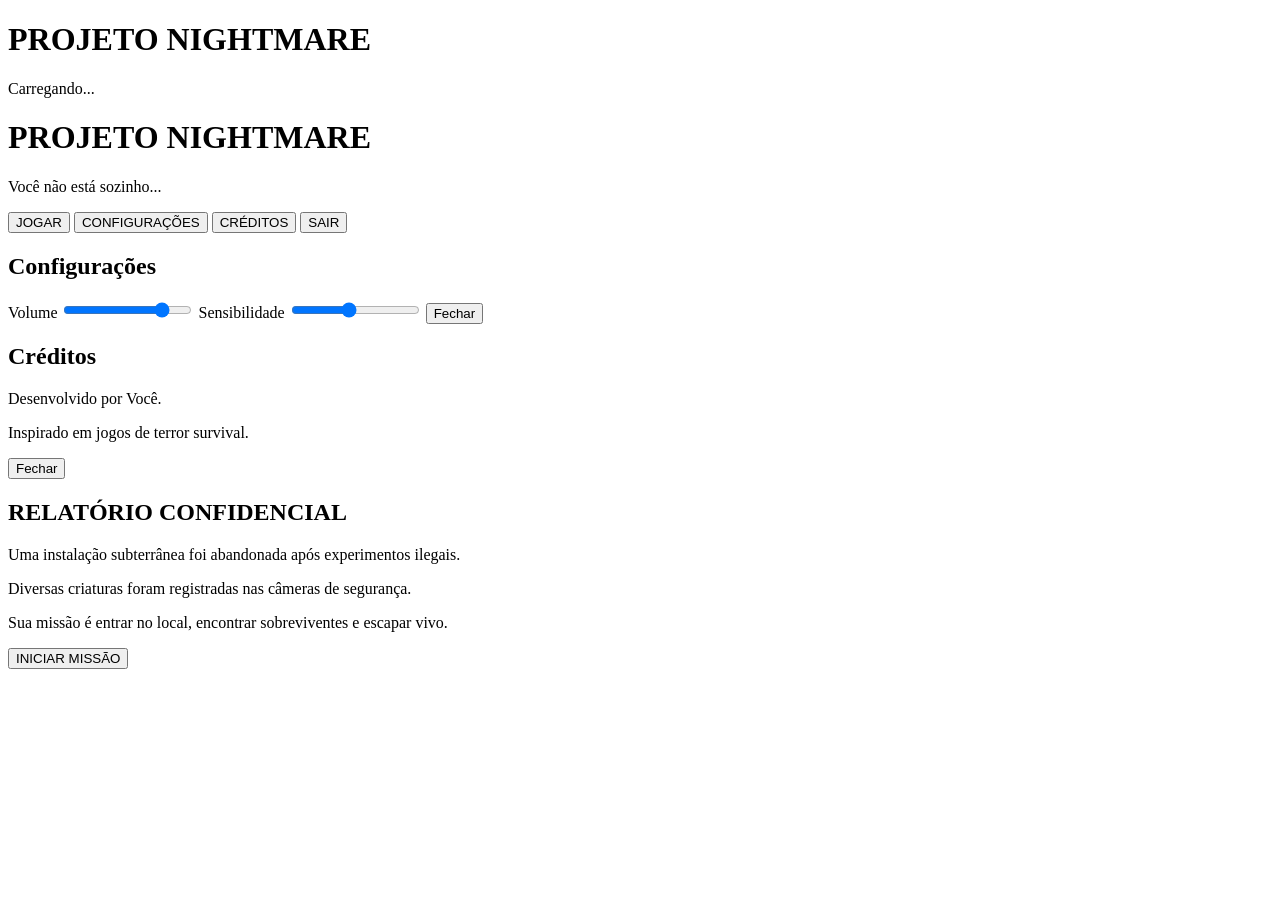
==== index.html @ 20d951c3 "." ====
<!DOCTYPE html>
<html lang="pt-BR">
<head>

<meta charset="UTF-8">
<meta name="viewport" content="width=device-width, initial-scale=1.0">

<title>Projeto Nightmare</title>

<link rel="stylesheet" href="style.css">

<link href="https://fonts.googleapis.com/css2?family=Cinzel:wght@400;700&display=swap" rel="stylesheet">

</head>
<body>

<!-- Tela de Carregamento -->
<div id="loader">

    <h1>PROJETO NIGHTMARE</h1>
    <p>Carregando...</p>

</div>

<!-- Fundo -->
<div class="background"></div>

<!-- Overlay Escuro -->
<div class="overlay"></div>

<!-- Menu Principal -->
<main class="menu-container">

    <div class="logo-area">

        <h1 class="game-title">
            PROJETO
            <span>NIGHTMARE</span>
        </h1>

        <p class="subtitle">
            Você não está sozinho...
        </p>

    </div>

    <nav class="menu-buttons">

        <button id="playBtn">
            JOGAR
        </button>

        <button id="settingsBtn">
            CONFIGURAÇÕES
        </button>

        <button id="creditsBtn">
            CRÉDITOS
        </button>

        <button id="exitBtn">
            SAIR
        </button>

    </nav>

</main>

<!-- Configurações -->
<section class="popup" id="settingsMenu">

    <div class="popup-content">

        <h2>Configurações</h2>

        <label>
            Volume
            <input type="range" min="0" max="100" value="80">
        </label>

        <label>
            Sensibilidade
            <input type="range" min="1" max="10" value="5">
        </label>

        <button class="closePopup">
            Fechar
        </button>

    </div>

</section>

<!-- Créditos -->
<section class="popup" id="creditsMenu">

    <div class="popup-content">

        <h2>Créditos</h2>

        <p>
            Desenvolvido por Você.
        </p>

        <p>
            Inspirado em jogos de terror survival.
        </p>

        <button class="closePopup">
            Fechar
        </button>

    </div>

</section>

<!-- História Inicial -->
<section id="introScreen">

    <div class="intro-box">

        <h2>RELATÓRIO CONFIDENCIAL</h2>

        <p>
            Uma instalação subterrânea foi abandonada
            após experimentos ilegais.
        </p>

        <p>
            Diversas criaturas foram registradas
            nas câmeras de segurança.
        </p>

        <p>
            Sua missão é entrar no local,
            encontrar sobreviventes e escapar vivo.
        </p>

        <button id="startMission">
            INICIAR MISSÃO
        </button>

    </div>

</section>

<!-- Som Ambiente -->
<audio id="ambientAudio" loop>

    <source src="audio/ambient.mp3" type="audio/mpeg">

</audio>

<script src="script.js"></script>

</body>
</html>
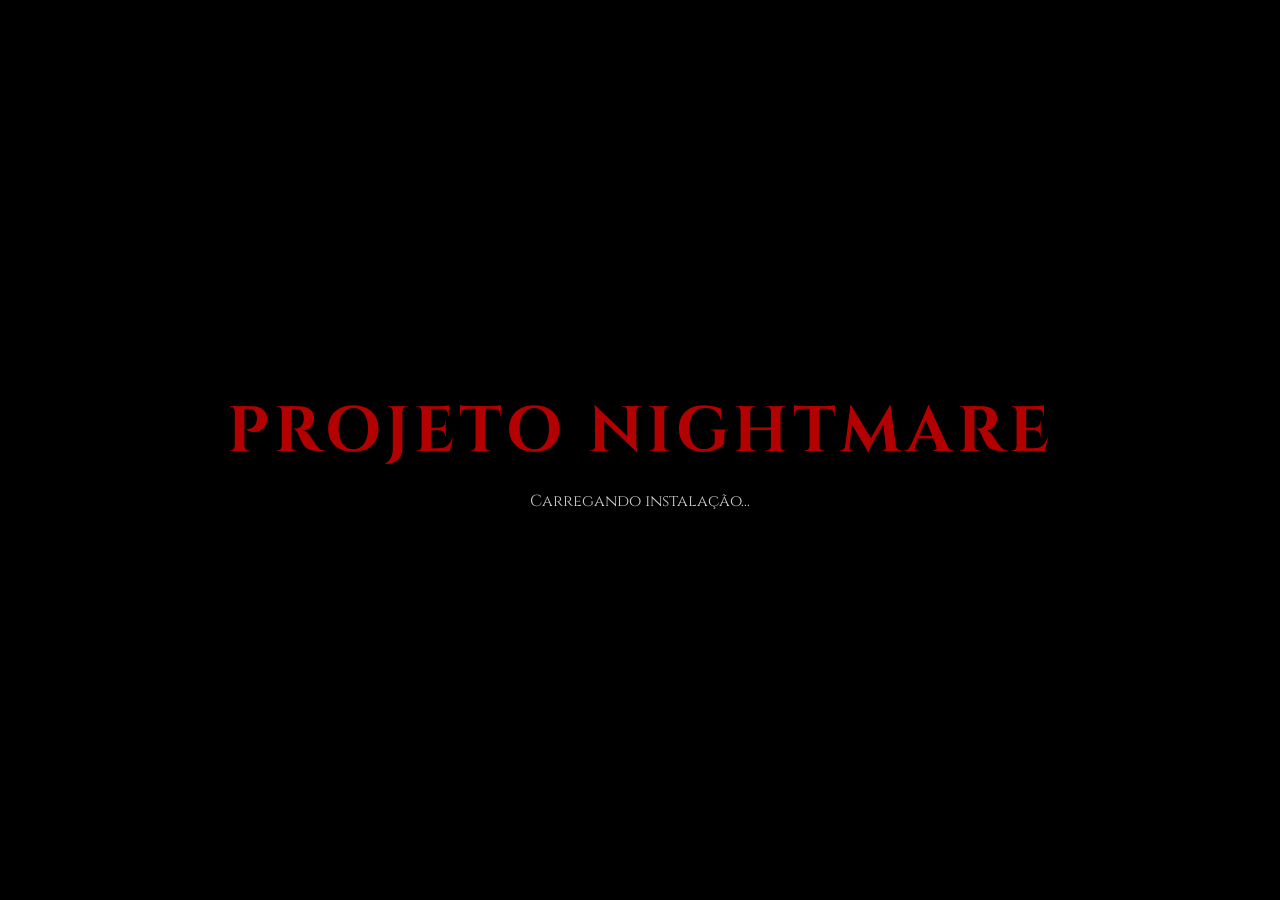
==== commit c67212d2: "." ====
--- a/index.html
+++ b/index.html
@@ -1,5 +1,6 @@
 <!DOCTYPE html>
 <html lang="pt-BR">
+
 <head>
 
 <meta charset="UTF-8">
@@ -12,26 +13,30 @@
 <link href="https://fonts.googleapis.com/css2?family=Cinzel:wght@400;700&display=swap" rel="stylesheet">
 
 </head>
+
 <body>
 
-<!-- Tela de Carregamento -->
+<!-- LOADER -->
+
 <div id="loader">
 
     <h1>PROJETO NIGHTMARE</h1>
-    <p>Carregando...</p>
-
-</div>
-
-<!-- Fundo -->
-<div class="background"></div>
-
-<!-- Overlay Escuro -->
-<div class="overlay"></div>
-
-<!-- Menu Principal -->
-<main class="menu-container">
-
-    <div class="logo-area">
+
+    <div class="loading-bar">
+
+        <div class="loading-fill"></div>
+
+    </div>
+
+    <p>Carregando instalação...</p>
+
+</div>
+
+<!-- MENU -->
+
+<section id="mainMenu">
+
+    <div class="menu-content">
 
         <h1 class="game-title">
             PROJETO
@@ -39,101 +44,114 @@
         </h1>
 
         <p class="subtitle">
-            Você não está sozinho...
-        </p>
-
-    </div>
-
-    <nav class="menu-buttons">
-
-        <button id="playBtn">
-            JOGAR
-        </button>
-
-        <button id="settingsBtn">
-            CONFIGURAÇÕES
-        </button>
-
-        <button id="creditsBtn">
-            CRÉDITOS
-        </button>
-
-        <button id="exitBtn">
-            SAIR
-        </button>
-
-    </nav>
-
-</main>
-
-<!-- Configurações -->
-<section class="popup" id="settingsMenu">
+            Você não deveria estar aqui...
+        </p>
+
+        <div class="menu-buttons">
+
+            <button id="playBtn">
+                JOGAR
+            </button>
+
+            <button id="settingsBtn">
+                CONFIGURAÇÕES
+            </button>
+
+            <button id="creditsBtn">
+                CRÉDITOS
+            </button>
+
+            <button id="exitBtn">
+                SAIR
+            </button>
+
+        </div>
+
+    </div>
+
+</section>
+
+<!-- CONFIGURAÇÕES -->
+
+<div id="settingsMenu" class="popup">
 
     <div class="popup-content">
 
         <h2>Configurações</h2>
 
         <label>
+
             Volume
-            <input type="range" min="0" max="100" value="80">
+
+            <input
+                type="range"
+                min="0"
+                max="100"
+                value="80"
+            >
+
         </label>
 
         <label>
+
             Sensibilidade
-            <input type="range" min="1" max="10" value="5">
+
+            <input
+                type="range"
+                min="1"
+                max="10"
+                value="5"
+            >
+
         </label>
 
         <button class="closePopup">
-            Fechar
-        </button>
-
-    </div>
-
-</section>
-
-<!-- Créditos -->
-<section class="popup" id="creditsMenu">
+            FECHAR
+        </button>
+
+    </div>
+
+</div>
+
+<!-- CRÉDITOS -->
+
+<div id="creditsMenu" class="popup">
 
     <div class="popup-content">
 
         <h2>Créditos</h2>
 
+        <p>Projeto Nightmare</p>
+
+        <p>Desenvolvido em HTML, CSS e JavaScript.</p>
+
+        <button class="closePopup">
+            FECHAR
+        </button>
+
+    </div>
+
+</div>
+
+<!-- HISTÓRIA -->
+
+<section id="introScreen">
+
+    <div class="intro-box">
+
+        <h2>RELATÓRIO CONFIDENCIAL</h2>
+
         <p>
-            Desenvolvido por Você.
+            Um laboratório subterrâneo foi abandonado
+            após experiências proibidas.
         </p>
 
         <p>
-            Inspirado em jogos de terror survival.
-        </p>
-
-        <button class="closePopup">
-            Fechar
-        </button>
-
-    </div>
-
-</section>
-
-<!-- História Inicial -->
-<section id="introScreen">
-
-    <div class="intro-box">
-
-        <h2>RELATÓRIO CONFIDENCIAL</h2>
+            Nenhuma equipe enviada retornou.
+        </p>
 
         <p>
-            Uma instalação subterrânea foi abandonada
-            após experimentos ilegais.
-        </p>
-
-        <p>
-            Diversas criaturas foram registradas
-            nas câmeras de segurança.
-        </p>
-
-        <p>
-            Sua missão é entrar no local,
-            encontrar sobreviventes e escapar vivo.
+            Sua missão é encontrar uma saída.
         </p>
 
         <button id="startMission">
@@ -144,12 +162,139 @@
 
 </section>
 
-<!-- Som Ambiente -->
+<!-- JOGO -->
+
+<section id="gameScreen">
+
+    <!-- Canvas Three.js -->
+
+    <div id="gameContainer"></div>
+
+    <!-- HUD -->
+
+    <div id="hud">
+
+        <!-- Mira -->
+
+        <div id="crosshair">
+
+            <span></span>
+
+            <span></span>
+
+        </div>
+
+        <!-- Lanterna -->
+
+        <div id="flashlightHud">
+
+            🔦 Bateria:
+            <span id="batteryValue">
+                100%
+            </span>
+        </div>
+
+        <!-- Objetivos -->
+
+        <div id="objectiveBox">
+
+            Objetivo:
+            Encontrar a chave de saída
+
+        </div>
+
+        <!-- Inventário -->
+
+        <div id="inventory">
+
+            <h3>Inventário</h3>
+
+            <ul id="inventoryList">
+
+                <li>Vazio</li>
+
+            </ul>
+
+        </div>
+
+    </div>
+
+</section>
+
+<!-- PAUSA -->
+
+<div id="pauseMenu">
+
+    <div class="pause-content">
+
+        <h2>JOGO PAUSADO</h2>
+
+        <button id="resumeBtn">
+            CONTINUAR
+        </button>
+
+        <button id="backMenuBtn">
+            MENU PRINCIPAL
+        </button>
+
+    </div>
+
+</div>
+
+<!-- MORTE -->
+
+<div id="deathScreen">
+
+    <div class="death-content">
+
+        <h1>VOCÊ MORREU</h1>
+
+        <p>
+            A criatura encontrou você.
+        </p>
+
+        <button id="restartBtn">
+            TENTAR NOVAMENTE
+        </button>
+
+    </div>
+
+</div>
+
+<!-- ÁUDIO -->
+
 <audio id="ambientAudio" loop>
 
-    <source src="audio/ambient.mp3" type="audio/mpeg">
+    <source
+        src="audio/ambient.mp3"
+        type="audio/mpeg"
+    >
 
 </audio>
+
+<audio id="monsterAudio">
+
+    <source
+        src="audio/monster.mp3"
+        type="audio/mpeg"
+    >
+
+</audio>
+
+<audio id="doorAudio">
+
+    <source
+        src="audio/door.mp3"
+        type="audio/mpeg"
+    >
+
+</audio>
+
+<!-- THREE.JS -->
+
+<script type="module" src="game.js"></script>
+
+<!-- MENU -->
 
 <script src="script.js"></script>
 
--- a/style.css
+++ b/style.css
@@ -0,0 +1,443 @@
+/* =========================
+   RESET
+========================= */
+
+*{
+    margin:0;
+    padding:0;
+    box-sizing:border-box;
+}
+
+html,
+body{
+    width:100%;
+    height:100%;
+    overflow:hidden;
+    font-family:'Cinzel', serif;
+    background:#000;
+    color:#fff;
+}
+
+/* =========================
+   LOADER
+========================= */
+
+#loader{
+    position:fixed;
+    inset:0;
+    z-index:9999;
+
+    display:flex;
+    flex-direction:column;
+    justify-content:center;
+    align-items:center;
+
+    background:#000;
+}
+
+#loader h1{
+    font-size:4rem;
+    color:#b30000;
+
+    letter-spacing:5px;
+
+    animation:pulse 2s infinite;
+}
+
+#loader p{
+    margin-top:15px;
+    color:#ccc;
+}
+
+@keyframes pulse{
+
+    0%{
+        opacity:.4;
+        transform:scale(1);
+    }
+
+    50%{
+        opacity:1;
+        transform:scale(1.08);
+    }
+
+    100%{
+        opacity:.4;
+        transform:scale(1);
+    }
+
+}
+
+/* =========================
+   BACKGROUND
+========================= */
+
+.background{
+    position:fixed;
+    inset:0;
+
+    background:
+    linear-gradient(
+    rgba(0,0,0,.65),
+    rgba(0,0,0,.85)
+    ),
+
+    url("images/hospital.jpg");
+
+    background-size:cover;
+    background-position:center;
+
+    animation:bgZoom 20s infinite alternate;
+
+    z-index:-3;
+}
+
+@keyframes bgZoom{
+
+    from{
+        transform:scale(1);
+    }
+
+    to{
+        transform:scale(1.1);
+    }
+
+}
+
+/* =========================
+   OVERLAY
+========================= */
+
+.overlay{
+    position:fixed;
+    inset:0;
+
+    background:
+    radial-gradient(
+    circle,
+    transparent 20%,
+    rgba(0,0,0,.8) 100%
+    );
+
+    z-index:-2;
+}
+
+/* =========================
+   FOG EFFECT
+========================= */
+
+body::before{
+
+    content:"";
+
+    position:fixed;
+    inset:0;
+
+    background:
+    url("images/fog.png");
+
+    background-size:cover;
+
+    opacity:.15;
+
+    animation:fogMove 40s linear infinite;
+
+    z-index:-1;
+
+    pointer-events:none;
+}
+
+@keyframes fogMove{
+
+    from{
+        transform:translateX(-150px);
+    }
+
+    to{
+        transform:translateX(150px);
+    }
+
+}
+
+/* =========================
+   MENU
+========================= */
+
+.menu-container{
+
+    width:100%;
+    height:100vh;
+
+    display:flex;
+    flex-direction:column;
+
+    justify-content:center;
+    align-items:center;
+
+    text-align:center;
+}
+
+/* =========================
+   LOGO
+========================= */
+
+.game-title{
+
+    font-size:5rem;
+
+    letter-spacing:8px;
+
+    text-shadow:
+    0 0 10px #ff0000,
+    0 0 25px #ff0000,
+    0 0 40px #ff0000;
+
+    animation:titleFlicker 5s infinite;
+}
+
+.game-title span{
+
+    display:block;
+
+    color:#b30000;
+}
+
+.subtitle{
+
+    margin-top:15px;
+
+    color:#d6d6d6;
+
+    letter-spacing:3px;
+
+    font-size:1.1rem;
+}
+
+@keyframes titleFlicker{
+
+    0%,19%,21%,23%,80%,100%{
+        opacity:1;
+    }
+
+    20%,22%,81%{
+        opacity:.3;
+    }
+
+}
+
+/* =========================
+   BUTTONS
+========================= */
+
+.menu-buttons{
+
+    margin-top:50px;
+
+    display:flex;
+    flex-direction:column;
+
+    gap:20px;
+}
+
+.menu-buttons button{
+
+    width:320px;
+
+    padding:18px;
+
+    border:2px solid #700000;
+
+    background:rgba(0,0,0,.55);
+
+    color:white;
+
+    font-size:1rem;
+
+    letter-spacing:3px;
+
+    cursor:pointer;
+
+    transition:.4s;
+}
+
+.menu-buttons button:hover{
+
+    background:#8b0000;
+
+    transform:scale(1.05);
+
+    box-shadow:
+    0 0 15px #ff0000,
+    0 0 40px #ff0000;
+}
+
+/* =========================
+   POPUPS
+========================= */
+
+.popup{
+
+    position:fixed;
+    inset:0;
+
+    display:none;
+
+    justify-content:center;
+    align-items:center;
+
+    background:rgba(0,0,0,.85);
+
+    z-index:1000;
+}
+
+.popup-content{
+
+    width:500px;
+
+    max-width:90%;
+
+    background:#111;
+
+    border:2px solid #770000;
+
+    padding:30px;
+
+    text-align:center;
+
+    box-shadow:
+    0 0 30px rgba(255,0,0,.3);
+}
+
+.popup-content h2{
+
+    margin-bottom:20px;
+
+    color:#ff2b2b;
+}
+
+.popup-content label{
+
+    display:block;
+
+    margin:20px 0;
+}
+
+.popup-content input{
+
+    width:100%;
+}
+
+.popup-content button{
+
+    margin-top:20px;
+
+    width:100%;
+
+    padding:12px;
+
+    background:#7a0000;
+
+    border:none;
+
+    color:white;
+
+    cursor:pointer;
+}
+
+.popup-content button:hover{
+
+    background:#b30000;
+}
+
+/* =========================
+   INTRO SCREEN
+========================= */
+
+#introScreen{
+
+    position:fixed;
+    inset:0;
+
+    display:none;
+
+    justify-content:center;
+    align-items:center;
+
+    background:rgba(0,0,0,.95);
+
+    z-index:2000;
+}
+
+.intro-box{
+
+    width:700px;
+
+    max-width:90%;
+
+    background:#0a0a0a;
+
+    border:2px solid #660000;
+
+    padding:40px;
+
+    text-align:center;
+}
+
+.intro-box h2{
+
+    color:#ff0000;
+
+    margin-bottom:25px;
+}
+
+.intro-box p{
+
+    line-height:1.8;
+
+    color:#d8d8d8;
+
+    margin-bottom:15px;
+}
+
+#startMission{
+
+    margin-top:25px;
+
+    padding:15px 40px;
+
+    border:none;
+
+    background:#8b0000;
+
+    color:white;
+
+    font-size:1rem;
+
+    cursor:pointer;
+
+    transition:.3s;
+}
+
+#startMission:hover{
+
+    transform:scale(1.08);
+
+    box-shadow:
+    0 0 20px #ff0000;
+}
+
+/* =========================
+   RESPONSIVO
+========================= */
+
+@media(max-width:768px){
+
+    .game-title{
+        font-size:3rem;
+    }
+
+    .menu-buttons button{
+        width:260px;
+    }
+
+}
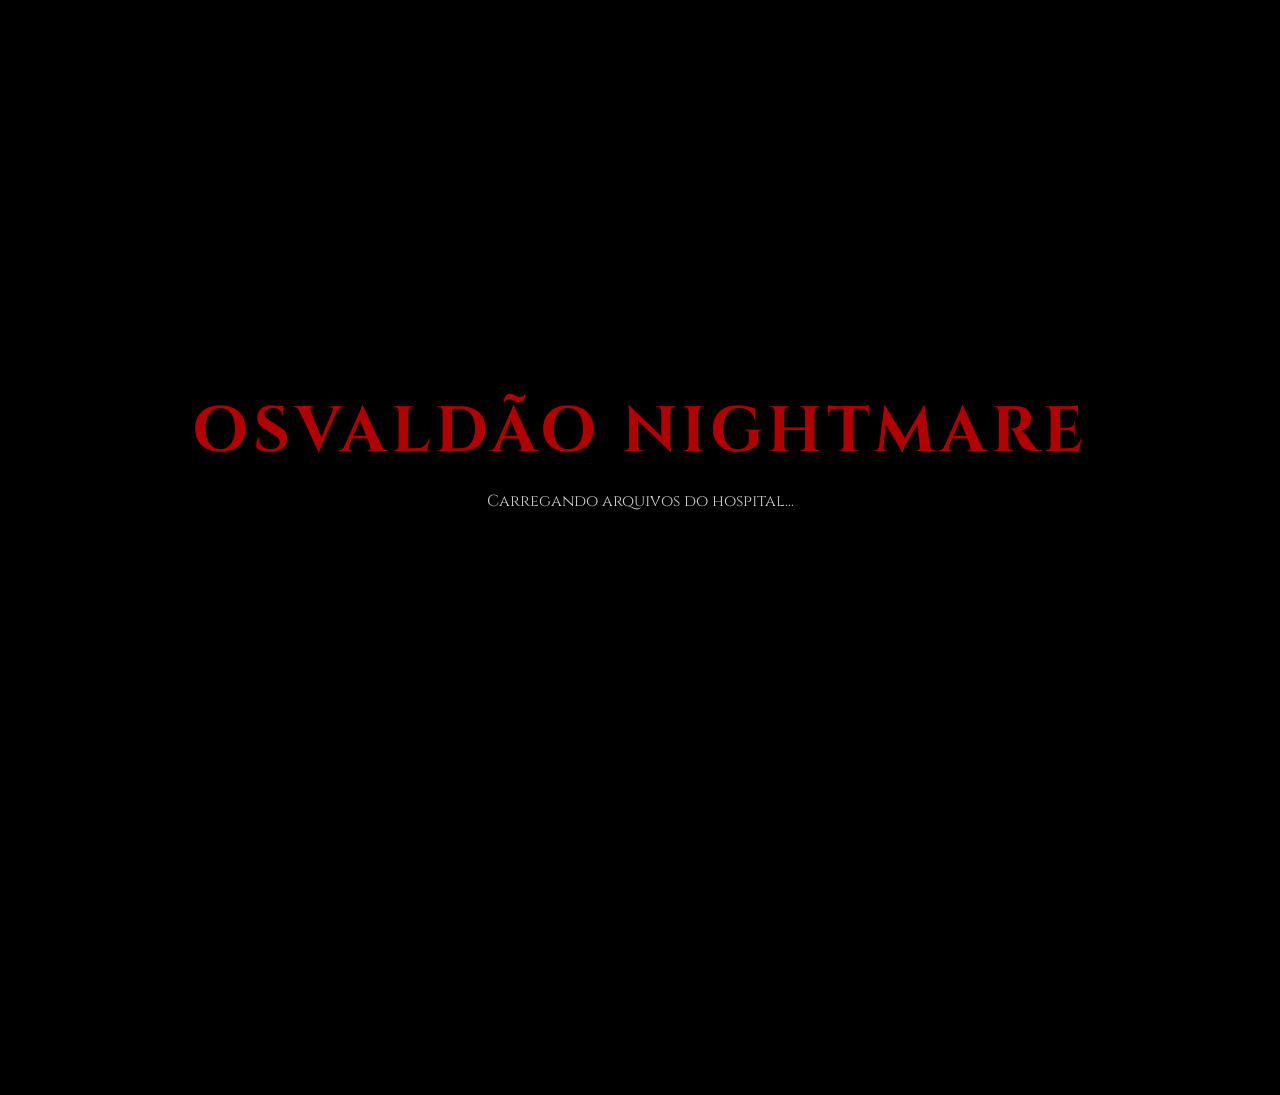
==== commit baaf2a90: "." ====
--- a/index.html
+++ b/index.html
@@ -6,21 +6,23 @@
 <meta charset="UTF-8">
 <meta name="viewport" content="width=device-width, initial-scale=1.0">
 
-<title>Projeto Nightmare</title>
+<title>OSVALDÃO NIGHTMARE</title>
 
 <link rel="stylesheet" href="style.css">
 
-<link href="https://fonts.googleapis.com/css2?family=Cinzel:wght@400;700&display=swap" rel="stylesheet">
+<link href="https://fonts.googleapis.com/css2?family=Cinzel:wght@400;700;900&display=swap" rel="stylesheet">
 
 </head>
 
 <body>
 
-<!-- LOADER -->
+<!-- =========================
+     LOADER
+========================= -->
 
 <div id="loader">
 
-    <h1>PROJETO NIGHTMARE</h1>
+    <h1>OSVALDÃO NIGHTMARE</h1>
 
     <div class="loading-bar">
 
@@ -28,23 +30,32 @@
 
     </div>
 
-    <p>Carregando instalação...</p>
-
-</div>
-
-<!-- MENU -->
+    <p>Carregando arquivos do hospital...</p>
+
+</div>
+
+<!-- =========================
+     MENU PRINCIPAL
+========================= -->
 
 <section id="mainMenu">
 
+    <div class="menu-overlay"></div>
+
     <div class="menu-content">
 
         <h1 class="game-title">
-            PROJETO
+
+            OSVALDÃO
+
             <span>NIGHTMARE</span>
+
         </h1>
 
         <p class="subtitle">
-            Você não deveria estar aqui...
+
+            Nem todos conseguiram sair...
+
         </p>
 
         <div class="menu-buttons">
@@ -71,13 +82,15 @@
 
 </section>
 
-<!-- CONFIGURAÇÕES -->
+<!-- =========================
+     CONFIGURAÇÕES
+========================= -->
 
 <div id="settingsMenu" class="popup">
 
     <div class="popup-content">
 
-        <h2>Configurações</h2>
+        <h2>CONFIGURAÇÕES</h2>
 
         <label>
 
@@ -88,6 +101,7 @@
                 min="0"
                 max="100"
                 value="80"
+                id="volumeSlider"
             >
 
         </label>
@@ -101,6 +115,7 @@
                 min="1"
                 max="10"
                 value="5"
+                id="sensitivitySlider"
             >
 
         </label>
@@ -113,17 +128,28 @@
 
 </div>
 
-<!-- CRÉDITOS -->
+<!-- =========================
+     CRÉDITOS
+========================= -->
 
 <div id="creditsMenu" class="popup">
 
     <div class="popup-content">
 
-        <h2>Créditos</h2>
-
-        <p>Projeto Nightmare</p>
-
-        <p>Desenvolvido em HTML, CSS e JavaScript.</p>
+        <h2>CRÉDITOS</h2>
+
+        <p>
+            OSVALDÃO NIGHTMARE
+        </p>
+
+        <p>
+            Jogo de terror em primeira pessoa.
+        </p>
+
+        <p>
+            Inspirado em exploração, sobrevivência
+            e suspense.
+        </p>
 
         <button class="closePopup">
             FECHAR
@@ -133,40 +159,56 @@
 
 </div>
 
-<!-- HISTÓRIA -->
+<!-- =========================
+     INTRODUÇÃO
+========================= -->
 
 <section id="introScreen">
 
     <div class="intro-box">
 
-        <h2>RELATÓRIO CONFIDENCIAL</h2>
-
-        <p>
-            Um laboratório subterrâneo foi abandonado
-            após experiências proibidas.
-        </p>
-
-        <p>
-            Nenhuma equipe enviada retornou.
-        </p>
-
-        <p>
-            Sua missão é encontrar uma saída.
+        <h2>ARQUIVO CONFIDENCIAL</h2>
+
+        <p>
+            O Hospital Psiquiátrico Osvaldão
+            foi fechado após diversos
+            desaparecimentos misteriosos.
+        </p>
+
+        <p>
+            Equipes de resgate entraram
+            no local e nunca mais foram vistas.
+        </p>
+
+        <p>
+            Moradores da região afirmam ouvir
+            gritos vindos dos corredores
+            durante a madrugada.
+        </p>
+
+        <p>
+            Sua missão é investigar o local,
+            descobrir o que aconteceu
+            e encontrar uma saída.
         </p>
 
         <button id="startMission">
+
             INICIAR MISSÃO
+
         </button>
 
     </div>
 
 </section>
 
-<!-- JOGO -->
+<!-- =========================
+     TELA DO JOGO
+========================= -->
 
 <section id="gameScreen">
 
-    <!-- Canvas Three.js -->
+    <!-- THREE.JS -->
 
     <div id="gameContainer"></div>
 
@@ -174,44 +216,68 @@
 
     <div id="hud">
 
-        <!-- Mira -->
+        <!-- MIRA -->
 
         <div id="crosshair">
 
-            <span></span>
-
-            <span></span>
-
-        </div>
-
-        <!-- Lanterna -->
+            <div class="cross-top"></div>
+            <div class="cross-bottom"></div>
+            <div class="cross-left"></div>
+            <div class="cross-right"></div>
+
+        </div>
+
+        <!-- OBJETIVO -->
+
+        <div id="objectiveBox">
+
+            OBJETIVO:
+            Encontrar a chave principal.
+
+        </div>
+
+        <!-- LANERNA -->
 
         <div id="flashlightHud">
 
-            🔦 Bateria:
+            🔦 BATERIA:
             <span id="batteryValue">
                 100%
             </span>
-        </div>
-
-        <!-- Objetivos -->
-
-        <div id="objectiveBox">
-
-            Objetivo:
-            Encontrar a chave de saída
-
-        </div>
-
-        <!-- Inventário -->
+
+        </div>
+
+        <!-- VIDA -->
+
+        <div id="healthHud">
+
+            ❤️ VIDA:
+            <span id="healthValue">
+                100
+            </span>
+
+        </div>
+
+        <!-- STAMINA -->
+
+        <div id="staminaHud">
+
+            🏃 STAMINA:
+            <span id="staminaValue">
+                100
+            </span>
+
+        </div>
+
+        <!-- INVENTÁRIO -->
 
         <div id="inventory">
 
-            <h3>Inventário</h3>
+            <h3>INVENTÁRIO</h3>
 
             <ul id="inventoryList">
 
-                <li>Vazio</li>
+                <li>Lanterna</li>
 
             </ul>
 
@@ -221,7 +287,9 @@
 
 </section>
 
-<!-- PAUSA -->
+<!-- =========================
+     MENU DE PAUSA
+========================= -->
 
 <div id="pauseMenu">
 
@@ -230,18 +298,24 @@
         <h2>JOGO PAUSADO</h2>
 
         <button id="resumeBtn">
+
             CONTINUAR
+
         </button>
 
         <button id="backMenuBtn">
+
             MENU PRINCIPAL
-        </button>
-
-    </div>
-
-</div>
-
-<!-- MORTE -->
+
+        </button>
+
+    </div>
+
+</div>
+
+<!-- =========================
+     TELA DE MORTE
+========================= -->
 
 <div id="deathScreen">
 
@@ -250,18 +324,51 @@
         <h1>VOCÊ MORREU</h1>
 
         <p>
+
             A criatura encontrou você.
+
         </p>
 
         <button id="restartBtn">
+
             TENTAR NOVAMENTE
-        </button>
-
-    </div>
-
-</div>
-
-<!-- ÁUDIO -->
+
+        </button>
+
+    </div>
+
+</div>
+
+<!-- =========================
+     TELA DE VITÓRIA
+========================= -->
+
+<div id="winScreen">
+
+    <div class="win-content">
+
+        <h1>VOCÊ ESCAPOU</h1>
+
+        <p>
+
+            Você descobriu os segredos
+            do Hospital Osvaldão.
+
+        </p>
+
+        <button id="playAgainBtn">
+
+            JOGAR NOVAMENTE
+
+        </button>
+
+    </div>
+
+</div>
+
+<!-- =========================
+     ÁUDIOS
+========================= -->
 
 <audio id="ambientAudio" loop>
 
@@ -290,12 +397,36 @@
 
 </audio>
 
-<!-- THREE.JS -->
+<audio id="heartbeatAudio" loop>
+
+    <source
+        src="audio/heartbeat.mp3"
+        type="audio/mpeg"
+    >
+
+</audio>
+
+<!-- =========================
+     CONTROLES
+========================= -->
+
+<div id="controlsInfo">
+
+    <h3>CONTROLES</h3>
+
+    <p>W A S D - Movimentação</p>
+    <p>SHIFT - Correr</p>
+    <p>F - Lanterna</p>
+    <p>E - Interagir</p>
+    <p>ESC - Pausar</p>
+
+</div>
+
+<!-- =========================
+     SCRIPTS
+========================= -->
 
 <script type="module" src="game.js"></script>
-
-<!-- MENU -->
-
 <script src="script.js"></script>
 
 </body>
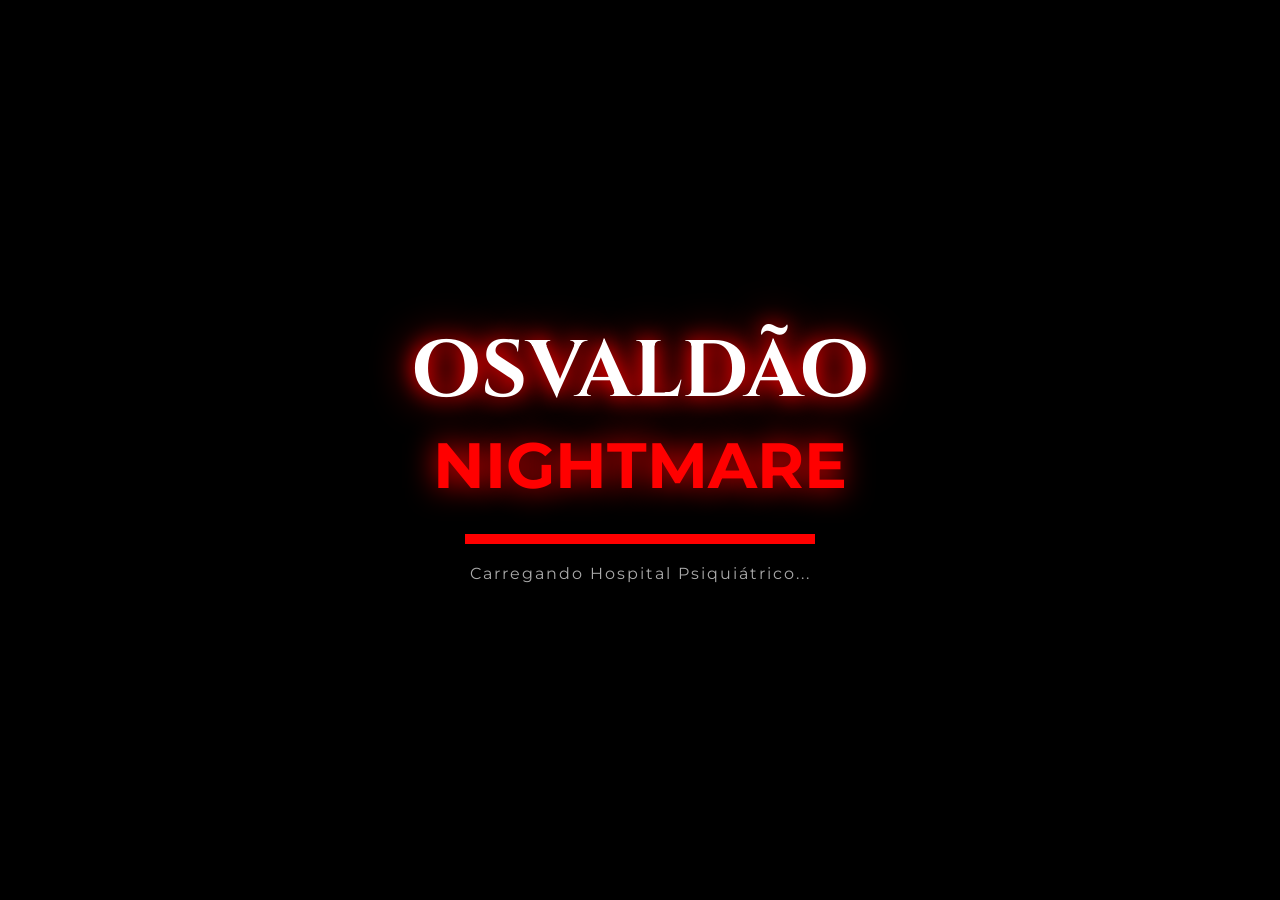
==== commit 11594913: "." ====
--- a/index.html
+++ b/index.html
@@ -10,411 +10,335 @@
 
 <link rel="stylesheet" href="style.css">
 
-<link href="https://fonts.googleapis.com/css2?family=Cinzel:wght@400;700;900&display=swap" rel="stylesheet">
+<link href="https://fonts.googleapis.com/css2?family=Cinzel:wght@400;700;900&family=Montserrat:wght@300;400;500;600;700&display=swap" rel="stylesheet">
 
 </head>
 
 <body>
 
-<!-- =========================
-     LOADER
-========================= -->
+<!-- LOADER -->
 
 <div id="loader">
 
-    <h1>OSVALDÃO NIGHTMARE</h1>
-
-    <div class="loading-bar">
-
-        <div class="loading-fill"></div>
-
-    </div>
-
-    <p>Carregando arquivos do hospital...</p>
-
-</div>
-
-<!-- =========================
-     MENU PRINCIPAL
-========================= -->
+    <div class="loader-content">
+
+        <h1>OSVALDÃO</h1>
+
+        <h2>NIGHTMARE</h2>
+
+        <div class="loading-bar">
+
+            <div class="loading-fill"></div>
+
+        </div>
+
+        <p>Carregando Hospital Psiquiátrico...</p>
+
+    </div>
+
+</div>
+
+<!-- FUNDO -->
+
+<div id="background"></div>
+
+<div id="fog-layer"></div>
+
+<div id="vignette"></div>
+
+<!-- MONSTRO FLASH -->
+
+<img
+src="images/monster.png"
+id="monsterFlash"
+alt="Monstro"
+>
+
+<!-- MENU -->
 
 <section id="mainMenu">
 
-    <div class="menu-overlay"></div>
-
-    <div class="menu-content">
-
-        <h1 class="game-title">
-
-            OSVALDÃO
-
-            <span>NIGHTMARE</span>
-
-        </h1>
-
-        <p class="subtitle">
-
-            Nem todos conseguiram sair...
+    <div class="left-panel">
+
+        <div class="logo-box">
+
+            <h1 class="logo-main">
+
+                OSVALDÃO
+
+            </h1>
+
+            <h2 class="logo-sub">
+
+                NIGHTMARE
+
+            </h2>
+
+            <p class="tagline">
+
+                Nem todos conseguiram sair...
+
+            </p>
+
+        </div>
+
+        <div class="menu-buttons">
+
+            <button id="continueBtn">
+
+                CONTINUAR
+
+            </button>
+
+            <button id="newGameBtn">
+
+                NOVO JOGO
+
+            </button>
+
+            <button id="difficultyBtn">
+
+                DIFICULDADE
+
+            </button>
+
+            <button id="settingsBtn">
+
+                CONFIGURAÇÕES
+
+            </button>
+
+            <button id="creditsBtn">
+
+                CRÉDITOS
+
+            </button>
+
+            <button id="exitBtn">
+
+                SAIR
+
+            </button>
+
+        </div>
+
+    </div>
+
+    <div class="right-panel">
+
+        <div class="player-card">
+
+            <div class="player-avatar">
+
+                👤
+
+            </div>
+
+            <h3>JOGADOR</h3>
+
+            <p>Nível: <span id="playerLevel">1</span></p>
+
+            <p>Escapes: <span id="playerEscapes">0</span></p>
+
+            <p>Mortes: <span id="playerDeaths">0</span></p>
+
+        </div>
+
+        <div class="news-box">
+
+            <h2>ÚLTIMAS NOTÍCIAS</h2>
+
+            <div class="news-item">
+
+                <h3>Atualização 0.1</h3>
+
+                <p>Novo monstro adicionado ao hospital.</p>
+
+            </div>
+
+            <div class="news-item">
+
+                <h3>Mapa Expandido</h3>
+
+                <p>Novos corredores e salas secretas.</p>
+
+            </div>
+
+        </div>
+
+        <div class="progress-box">
+
+            <h2>PROGRESSO</h2>
+
+            <div class="progress-bar">
+
+                <div class="progress-fill"></div>
+
+            </div>
+
+            <span id="progressText">0%</span>
+
+        </div>
+
+    </div>
+
+</section>
+
+<!-- DIFICULDADE -->
+
+<div class="popup" id="difficultyMenu">
+
+    <div class="popup-content">
+
+        <h2>DIFICULDADE</h2>
+
+        <button class="difficulty-option">
+
+            FÁCIL
+
+        </button>
+
+        <button class="difficulty-option">
+
+            NORMAL
+
+        </button>
+
+        <button class="difficulty-option">
+
+            PESADELO
+
+        </button>
+
+        <button class="closePopup">
+
+            FECHAR
+
+        </button>
+
+    </div>
+
+</div>
+
+<!-- CONFIGURAÇÕES -->
+
+<div class="popup" id="settingsMenu">
+
+    <div class="popup-content">
+
+        <h2>CONFIGURAÇÕES</h2>
+
+        <label>
+
+            Volume
+
+            <input
+            type="range"
+            min="0"
+            max="100"
+            value="80"
+            id="volumeSlider">
+
+        </label>
+
+        <label>
+
+            Sensibilidade
+
+            <input
+            type="range"
+            min="1"
+            max="10"
+            value="5"
+            id="sensitivitySlider">
+
+        </label>
+
+        <button class="closePopup">
+
+            FECHAR
+
+        </button>
+
+    </div>
+
+</div>
+
+<!-- CRÉDITOS -->
+
+<div class="popup" id="creditsMenu">
+
+    <div class="popup-content">
+
+        <h2>CRÉDITOS</h2>
+
+        <p>OSVALDÃO NIGHTMARE</p>
+
+        <p>Jogo de terror psicológico.</p>
+
+        <p>Desenvolvido com HTML, CSS e JavaScript.</p>
+
+        <button class="closePopup">
+
+            FECHAR
+
+        </button>
+
+    </div>
+
+</div>
+
+<!-- INTRODUÇÃO -->
+
+<section id="introScreen">
+
+    <div class="intro-box">
+
+        <h2>ARQUIVO CONFIDENCIAL</h2>
+
+        <p>
+
+            Em 1987, o Hospital Psiquiátrico Osvaldão
+            foi fechado após uma série de desaparecimentos.
 
         </p>
 
-        <div class="menu-buttons">
-
-            <button id="playBtn">
-                JOGAR
-            </button>
-
-            <button id="settingsBtn">
-                CONFIGURAÇÕES
-            </button>
-
-            <button id="creditsBtn">
-                CRÉDITOS
-            </button>
-
-            <button id="exitBtn">
-                SAIR
-            </button>
-
-        </div>
+        <p>
+
+            Nenhum dos pacientes foi encontrado.
+
+        </p>
+
+        <p>
+
+            Relatos afirmam que criaturas ainda vagam
+            pelos corredores escuros.
+
+        </p>
+
+        <p>
+
+            Sua missão é sobreviver.
+
+        </p>
+
+        <button id="startMission">
+
+            ENTRAR NO HOSPITAL
+
+        </button>
 
     </div>
 
 </section>
 
-<!-- =========================
-     CONFIGURAÇÕES
-========================= -->
-
-<div id="settingsMenu" class="popup">
-
-    <div class="popup-content">
-
-        <h2>CONFIGURAÇÕES</h2>
-
-        <label>
-
-            Volume
-
-            <input
-                type="range"
-                min="0"
-                max="100"
-                value="80"
-                id="volumeSlider"
-            >
-
-        </label>
-
-        <label>
-
-            Sensibilidade
-
-            <input
-                type="range"
-                min="1"
-                max="10"
-                value="5"
-                id="sensitivitySlider"
-            >
-
-        </label>
-
-        <button class="closePopup">
-            FECHAR
-        </button>
-
-    </div>
-
-</div>
-
-<!-- =========================
-     CRÉDITOS
-========================= -->
-
-<div id="creditsMenu" class="popup">
-
-    <div class="popup-content">
-
-        <h2>CRÉDITOS</h2>
-
-        <p>
-            OSVALDÃO NIGHTMARE
-        </p>
-
-        <p>
-            Jogo de terror em primeira pessoa.
-        </p>
-
-        <p>
-            Inspirado em exploração, sobrevivência
-            e suspense.
-        </p>
-
-        <button class="closePopup">
-            FECHAR
-        </button>
-
-    </div>
-
-</div>
-
-<!-- =========================
-     INTRODUÇÃO
-========================= -->
-
-<section id="introScreen">
-
-    <div class="intro-box">
-
-        <h2>ARQUIVO CONFIDENCIAL</h2>
-
-        <p>
-            O Hospital Psiquiátrico Osvaldão
-            foi fechado após diversos
-            desaparecimentos misteriosos.
-        </p>
-
-        <p>
-            Equipes de resgate entraram
-            no local e nunca mais foram vistas.
-        </p>
-
-        <p>
-            Moradores da região afirmam ouvir
-            gritos vindos dos corredores
-            durante a madrugada.
-        </p>
-
-        <p>
-            Sua missão é investigar o local,
-            descobrir o que aconteceu
-            e encontrar uma saída.
-        </p>
-
-        <button id="startMission">
-
-            INICIAR MISSÃO
-
-        </button>
-
-    </div>
-
-</section>
-
-<!-- =========================
-     TELA DO JOGO
-========================= -->
-
-<section id="gameScreen">
-
-    <!-- THREE.JS -->
-
-    <div id="gameContainer"></div>
-
-    <!-- HUD -->
-
-    <div id="hud">
-
-        <!-- MIRA -->
-
-        <div id="crosshair">
-
-            <div class="cross-top"></div>
-            <div class="cross-bottom"></div>
-            <div class="cross-left"></div>
-            <div class="cross-right"></div>
-
-        </div>
-
-        <!-- OBJETIVO -->
-
-        <div id="objectiveBox">
-
-            OBJETIVO:
-            Encontrar a chave principal.
-
-        </div>
-
-        <!-- LANERNA -->
-
-        <div id="flashlightHud">
-
-            🔦 BATERIA:
-            <span id="batteryValue">
-                100%
-            </span>
-
-        </div>
-
-        <!-- VIDA -->
-
-        <div id="healthHud">
-
-            ❤️ VIDA:
-            <span id="healthValue">
-                100
-            </span>
-
-        </div>
-
-        <!-- STAMINA -->
-
-        <div id="staminaHud">
-
-            🏃 STAMINA:
-            <span id="staminaValue">
-                100
-            </span>
-
-        </div>
-
-        <!-- INVENTÁRIO -->
-
-        <div id="inventory">
-
-            <h3>INVENTÁRIO</h3>
-
-            <ul id="inventoryList">
-
-                <li>Lanterna</li>
-
-            </ul>
-
-        </div>
-
-    </div>
-
-</section>
-
-<!-- =========================
-     MENU DE PAUSA
-========================= -->
-
-<div id="pauseMenu">
-
-    <div class="pause-content">
-
-        <h2>JOGO PAUSADO</h2>
-
-        <button id="resumeBtn">
-
-            CONTINUAR
-
-        </button>
-
-        <button id="backMenuBtn">
-
-            MENU PRINCIPAL
-
-        </button>
-
-    </div>
-
-</div>
-
-<!-- =========================
-     TELA DE MORTE
-========================= -->
-
-<div id="deathScreen">
-
-    <div class="death-content">
-
-        <h1>VOCÊ MORREU</h1>
-
-        <p>
-
-            A criatura encontrou você.
-
-        </p>
-
-        <button id="restartBtn">
-
-            TENTAR NOVAMENTE
-
-        </button>
-
-    </div>
-
-</div>
-
-<!-- =========================
-     TELA DE VITÓRIA
-========================= -->
-
-<div id="winScreen">
-
-    <div class="win-content">
-
-        <h1>VOCÊ ESCAPOU</h1>
-
-        <p>
-
-            Você descobriu os segredos
-            do Hospital Osvaldão.
-
-        </p>
-
-        <button id="playAgainBtn">
-
-            JOGAR NOVAMENTE
-
-        </button>
-
-    </div>
-
-</div>
-
-<!-- =========================
-     ÁUDIOS
-========================= -->
-
-<audio id="ambientAudio" loop>
-
-    <source
-        src="audio/ambient.mp3"
-        type="audio/mpeg"
-    >
-
-</audio>
-
-<audio id="monsterAudio">
-
-    <source
-        src="audio/monster.mp3"
-        type="audio/mpeg"
-    >
-
-</audio>
-
-<audio id="doorAudio">
-
-    <source
-        src="audio/door.mp3"
-        type="audio/mpeg"
-    >
-
-</audio>
-
-<audio id="heartbeatAudio" loop>
-
-    <source
-        src="audio/heartbeat.mp3"
-        type="audio/mpeg"
-    >
-
-</audio>
-
-<!-- =========================
-     CONTROLES
-========================= -->
+<!-- CONTROLES -->
 
 <div id="controlsInfo">
 
     <h3>CONTROLES</h3>
 
-    <p>W A S D - Movimentação</p>
+    <p>W A S D - Mover</p>
     <p>SHIFT - Correr</p>
     <p>F - Lanterna</p>
     <p>E - Interagir</p>
@@ -422,12 +346,38 @@
 
 </div>
 
-<!-- =========================
-     SCRIPTS
-========================= -->
-
-<script type="module" src="game.js"></script>
+<!-- AUDIOS -->
+
+<audio id="ambientAudio" loop>
+
+    <source src="audio/ambient.mp3" type="audio/mpeg">
+
+</audio>
+
+<audio id="jumpAudio">
+
+    <source src="audio/jumpscare.mp3" type="audio/mpeg">
+
+</audio>
+
+<audio id="menuHover">
+
+    <source src="audio/hover.mp3" type="audio/mpeg">
+
+</audio>
+
+<!-- SCRIPTS -->
+
 <script src="script.js"></script>
 
 </body>
-</html>+</html>
+<script type="importmap">
+{
+  "imports": {
+    "three": "https://unpkg.com/three@0.179.1/build/three.module.js"
+  }
+}
+</script>
+
+<script type="module" src="game.js"></script>
--- a/style.css
+++ b/style.css
@@ -1,6 +1,6 @@
-/* =========================
+/* ==========================
    RESET
-========================= */
+========================== */
 
 *{
     margin:0;
@@ -13,431 +13,955 @@
     width:100%;
     height:100%;
     overflow:hidden;
-    font-family:'Cinzel', serif;
+}
+
+body{
+    font-family:'Montserrat',sans-serif;
     background:#000;
     color:#fff;
 }
 
-/* =========================
+/* ==========================
+   FUNDO
+========================== */
+
+#background{
+    position:fixed;
+    inset:0;
+
+    background:
+    linear-gradient(
+        rgba(0,0,0,.65),
+        rgba(0,0,0,.85)
+    ),
+    url("images/hospital.jpg");
+
+    background-size:cover;
+    background-position:center;
+
+    animation:bgZoom 25s infinite alternate;
+
+    z-index:-5;
+}
+
+@keyframes bgZoom{
+
+    from{
+        transform:scale(1);
+    }
+
+    to{
+        transform:scale(1.12);
+    }
+
+}
+
+/* ==========================
+   NÉVOA
+========================== */
+
+#fog-layer{
+    position:fixed;
+    inset:0;
+
+    background:
+    radial-gradient(
+        circle,
+        rgba(255,255,255,.04),
+        transparent 70%
+    );
+
+    animation:fogMove 35s linear infinite;
+
+    z-index:-4;
+}
+
+@keyframes fogMove{
+
+    from{
+        transform:translateX(-150px);
+    }
+
+    to{
+        transform:translateX(150px);
+    }
+
+}
+
+/* ==========================
+   VINHETA ESCURA
+========================== */
+
+#vignette{
+    position:fixed;
+    inset:0;
+
+    background:
+    radial-gradient(
+        circle,
+        transparent 20%,
+        rgba(0,0,0,.85) 100%
+    );
+
+    pointer-events:none;
+
+    z-index:-3;
+}
+
+/* ==========================
    LOADER
-========================= */
+========================== */
 
 #loader{
     position:fixed;
     inset:0;
-    z-index:9999;
+
+    background:#000;
 
     display:flex;
-    flex-direction:column;
     justify-content:center;
     align-items:center;
 
-    background:#000;
-}
-
-#loader h1{
+    z-index:9999;
+
+    transition:1s;
+}
+
+.loader-content{
+    text-align:center;
+}
+
+.loader-content h1{
+
+    font-size:5rem;
+
+    font-family:'Cinzel',serif;
+
+    color:#fff;
+
+    text-shadow:
+    0 0 20px #ff0000,
+    0 0 40px #ff0000;
+}
+
+.loader-content h2{
+
     font-size:4rem;
-    color:#b30000;
-
-    letter-spacing:5px;
-
-    animation:pulse 2s infinite;
-}
-
-#loader p{
-    margin-top:15px;
-    color:#ccc;
-}
-
-@keyframes pulse{
-
-    0%{
-        opacity:.4;
-        transform:scale(1);
-    }
-
-    50%{
-        opacity:1;
-        transform:scale(1.08);
-    }
-
-    100%{
-        opacity:.4;
-        transform:scale(1);
-    }
-
-}
-
-/* =========================
-   BACKGROUND
-========================= */
-
-.background{
+
+    color:#ff0000;
+
+    margin-bottom:30px;
+
+    text-shadow:
+    0 0 30px #ff0000;
+}
+
+.loading-bar{
+
+    width:350px;
+    height:10px;
+
+    background:#111;
+
+    border:1px solid #ff0000;
+
+    overflow:hidden;
+
+    margin:auto;
+}
+
+.loading-fill{
+
+    width:0%;
+    height:100%;
+
+    background:#ff0000;
+
+    animation:loading 3s linear forwards;
+}
+
+@keyframes loading{
+
+    from{
+        width:0%;
+    }
+
+    to{
+        width:100%;
+    }
+
+}
+
+.loader-content p{
+
+    margin-top:20px;
+
+    letter-spacing:2px;
+
+    color:#aaa;
+}
+
+/* ==========================
+   MENU
+========================== */
+
+#mainMenu{
+
+    width:100%;
+    height:100vh;
+
+    display:flex;
+
+    justify-content:space-between;
+
+    align-items:center;
+
+    padding:60px;
+}
+
+/* ==========================
+   PAINEL ESQUERDO
+========================== */
+
+.left-panel{
+
+    width:40%;
+}
+
+/* ==========================
+   LOGO
+========================== */
+
+.logo-main{
+
+    font-family:'Cinzel',serif;
+
+    font-size:6rem;
+
+    font-weight:900;
+
+    color:white;
+
+    text-shadow:
+    0 0 15px #ff0000,
+    0 0 40px #ff0000;
+}
+
+.logo-sub{
+
+    font-family:'Cinzel',serif;
+
+    font-size:5rem;
+
+    color:#ff0000;
+
+    text-shadow:
+    0 0 20px #ff0000,
+    0 0 50px #ff0000;
+
+    margin-top:-10px;
+}
+
+.tagline{
+
+    margin-top:20px;
+
+    letter-spacing:4px;
+
+    color:#cfcfcf;
+}
+
+/* ==========================
+   BOTÕES
+========================== */
+
+.menu-buttons{
+
+    display:flex;
+
+    flex-direction:column;
+
+    gap:18px;
+
+    margin-top:50px;
+}
+
+.menu-buttons button{
+
+    width:320px;
+
+    padding:18px;
+
+    border:1px solid #ff0000;
+
+    background:rgba(0,0,0,.5);
+
+    color:white;
+
+    font-size:1rem;
+
+    letter-spacing:3px;
+
+    cursor:pointer;
+
+    transition:.3s;
+}
+
+.menu-buttons button:hover{
+
+    background:#8b0000;
+
+    transform:translateX(10px);
+
+    box-shadow:
+    0 0 20px #ff0000;
+}
+
+/* ==========================
+   PAINEL DIREITO
+========================== */
+
+.right-panel{
+
+    width:350px;
+
+    display:flex;
+
+    flex-direction:column;
+
+    gap:25px;
+}
+
+/* ==========================
+   CARDS
+========================== */
+
+.player-card,
+.news-box,
+.progress-box{
+
+    background:
+    rgba(0,0,0,.55);
+
+    border:1px solid rgba(255,0,0,.4);
+
+    backdrop-filter:blur(8px);
+
+    padding:20px;
+
+    border-radius:12px;
+
+    box-shadow:
+    0 0 25px rgba(255,0,0,.15);
+}
+
+.player-avatar{
+
+    font-size:4rem;
+
+    text-align:center;
+
+    margin-bottom:10px;
+}
+
+.player-card h3{
+
+    text-align:center;
+
+    margin-bottom:10px;
+}
+
+.player-card p{
+
+    margin-top:8px;
+}
+
+/* ==========================
+   NEWS
+========================== */
+
+.news-box h2{
+
+    margin-bottom:15px;
+
+    color:#ff4d4d;
+}
+
+.news-item{
+
+    padding:10px;
+
+    border-left:3px solid #ff0000;
+
+    margin-bottom:15px;
+}
+
+.news-item h3{
+
+    margin-bottom:5px;
+}
+
+/* ==========================
+   PROGRESSO
+========================== */
+
+.progress-box h2{
+
+    margin-bottom:15px;
+}
+
+.progress-bar{
+
+    width:100%;
+
+    height:14px;
+
+    background:#111;
+
+    border-radius:20px;
+
+    overflow:hidden;
+}
+
+.progress-fill{
+
+    width:15%;
+
+    height:100%;
+
+    background:#ff0000;
+
+    box-shadow:
+    0 0 15px #ff0000;
+}
+
+#progressText{
+
+    display:block;
+
+    text-align:center;
+
+    margin-top:10px;
+}
+
+/* ==========================
+   MONSTRO FLASH
+========================== */
+
+#monsterFlash{
+
+    position:fixed;
+
+    inset:0;
+
+    width:100%;
+
+    height:100%;
+
+    object-fit:cover;
+
+    opacity:0;
+
+    pointer-events:none;
+
+    z-index:5000;
+}
+
+/* ==========================
+   CONTROLES
+========================== */
+
+#controlsInfo{
+
+    position:fixed;
+
+    right:20px;
+    bottom:20px;
+
+    width:220px;
+
+    padding:15px;
+
+    background:
+    rgba(0,0,0,.6);
+
+    border:1px solid rgba(255,0,0,.4);
+
+    border-radius:10px;
+}
+
+#controlsInfo h3{
+
+    margin-bottom:10px;
+
+    color:#ff4d4d;
+}
+
+#controlsInfo p{
+
+    margin-top:5px;
+
+    font-size:.9rem;
+}
+
+/* ==========================
+   RESPONSIVO
+========================== */
+
+@media(max-width:1000px){
+
+    #mainMenu{
+
+        flex-direction:column;
+
+        justify-content:center;
+
+        gap:40px;
+
+        text-align:center;
+    }
+
+    .left-panel,
+    .right-panel{
+
+        width:100%;
+    }
+
+    .menu-buttons{
+
+        align-items:center;
+    }
+
+    .logo-main{
+
+        font-size:4rem;
+    }
+
+    .logo-sub{
+
+        font-size:3rem;
+    }
+
+}
+/* ==========================
+   POPUPS
+========================== */
+
+.popup{
+
     position:fixed;
     inset:0;
 
+    display:none;
+
+    justify-content:center;
+    align-items:center;
+
+    background:rgba(0,0,0,.85);
+
+    backdrop-filter:blur(8px);
+
+    z-index:8000;
+}
+
+.popup-content{
+
+    width:550px;
+    max-width:90%;
+
     background:
     linear-gradient(
-    rgba(0,0,0,.65),
-    rgba(0,0,0,.85)
-    ),
-
-    url("images/hospital.jpg");
-
-    background-size:cover;
-    background-position:center;
-
-    animation:bgZoom 20s infinite alternate;
-
-    z-index:-3;
-}
-
-@keyframes bgZoom{
+        180deg,
+        rgba(20,20,20,.95),
+        rgba(5,5,5,.95)
+    );
+
+    border:1px solid rgba(255,0,0,.5);
+
+    border-radius:15px;
+
+    padding:35px;
+
+    box-shadow:
+    0 0 30px rgba(255,0,0,.3),
+    0 0 80px rgba(255,0,0,.1);
+
+    animation:popupOpen .35s ease;
+}
+
+@keyframes popupOpen{
 
     from{
+        opacity:0;
+        transform:scale(.8);
+    }
+
+    to{
+        opacity:1;
         transform:scale(1);
     }
 
-    to{
-        transform:scale(1.1);
-    }
-
-}
-
-/* =========================
-   OVERLAY
-========================= */
-
-.overlay{
+}
+
+.popup-content h2{
+
+    text-align:center;
+
+    color:#ff3333;
+
+    margin-bottom:25px;
+
+    font-family:'Cinzel',serif;
+}
+
+.popup-content label{
+
+    display:block;
+
+    margin-bottom:20px;
+
+    font-weight:600;
+}
+
+.popup-content input[type="range"]{
+
+    width:100%;
+
+    margin-top:10px;
+}
+
+.closePopup{
+
+    width:100%;
+
+    margin-top:25px;
+
+    padding:15px;
+
+    border:none;
+
+    background:#8b0000;
+
+    color:white;
+
+    cursor:pointer;
+
+    font-weight:700;
+
+    transition:.3s;
+}
+
+.closePopup:hover{
+
+    background:#c00000;
+
+    box-shadow:
+    0 0 20px #ff0000;
+}
+
+/* ==========================
+   BOTÕES DIFICULDADE
+========================== */
+
+.difficulty-option{
+
+    width:100%;
+
+    padding:16px;
+
+    margin-bottom:12px;
+
+    border:1px solid #ff0000;
+
+    background:rgba(255,0,0,.08);
+
+    color:white;
+
+    font-size:1rem;
+
+    cursor:pointer;
+
+    transition:.3s;
+}
+
+.difficulty-option:hover{
+
+    background:#8b0000;
+
+    transform:translateX(5px);
+}
+
+/* ==========================
+   INTRODUÇÃO
+========================== */
+
+#introScreen{
+
     position:fixed;
     inset:0;
 
+    display:none;
+
+    justify-content:center;
+    align-items:center;
+
     background:
     radial-gradient(
-    circle,
-    transparent 20%,
-    rgba(0,0,0,.8) 100%
+        circle,
+        rgba(10,10,10,.95),
+        rgba(0,0,0,.98)
     );
 
-    z-index:-2;
-}
-
-/* =========================
-   FOG EFFECT
-========================= */
-
-body::before{
-
-    content:"";
+    z-index:8500;
+}
+
+.intro-box{
+
+    width:800px;
+    max-width:90%;
+
+    padding:45px;
+
+    border:1px solid rgba(255,0,0,.5);
+
+    background:
+    rgba(0,0,0,.7);
+
+    backdrop-filter:blur(10px);
+
+    border-radius:15px;
+
+    animation:introAppear .8s ease;
+}
+
+@keyframes introAppear{
+
+    from{
+        opacity:0;
+        transform:translateY(50px);
+    }
+
+    to{
+        opacity:1;
+        transform:translateY(0);
+    }
+
+}
+
+.intro-box h2{
+
+    text-align:center;
+
+    color:#ff0000;
+
+    margin-bottom:25px;
+
+    font-size:2rem;
+
+    font-family:'Cinzel',serif;
+}
+
+.intro-box p{
+
+    line-height:1.8;
+
+    margin-bottom:15px;
+
+    color:#ddd;
+}
+
+#startMission{
+
+    display:block;
+
+    width:100%;
+
+    margin-top:25px;
+
+    padding:18px;
+
+    border:none;
+
+    background:#8b0000;
+
+    color:white;
+
+    font-size:1rem;
+
+    font-weight:700;
+
+    cursor:pointer;
+
+    transition:.3s;
+}
+
+#startMission:hover{
+
+    background:#c00000;
+
+    box-shadow:
+    0 0 25px #ff0000;
+}
+
+/* ==========================
+   EFEITO PISCAR LUZ
+========================== */
+
+@keyframes flicker{
+
+    0%{
+        opacity:1;
+    }
+
+    2%{
+        opacity:.2;
+    }
+
+    4%{
+        opacity:1;
+    }
+
+    7%{
+        opacity:.5;
+    }
+
+    10%{
+        opacity:1;
+    }
+
+    100%{
+        opacity:1;
+    }
+
+}
+
+.logo-main,
+.logo-sub{
+
+    animation:flicker 8s infinite;
+}
+
+/* ==========================
+   EFEITO DE SANGUE
+========================== */
+
+.blood-overlay{
 
     position:fixed;
     inset:0;
 
     background:
-    url("images/fog.png");
-
-    background-size:cover;
-
-    opacity:.15;
-
-    animation:fogMove 40s linear infinite;
-
-    z-index:-1;
+    radial-gradient(
+        circle at top,
+        rgba(255,0,0,.15),
+        transparent 60%
+    );
 
     pointer-events:none;
-}
-
-@keyframes fogMove{
-
-    from{
-        transform:translateX(-150px);
-    }
-
-    to{
-        transform:translateX(150px);
-    }
-
-}
-
-/* =========================
-   MENU
-========================= */
-
-.menu-container{
-
-    width:100%;
-    height:100vh;
-
-    display:flex;
-    flex-direction:column;
-
-    justify-content:center;
-    align-items:center;
-
-    text-align:center;
-}
-
-/* =========================
-   LOGO
-========================= */
-
-.game-title{
-
-    font-size:5rem;
-
-    letter-spacing:8px;
+
+    z-index:3000;
+}
+
+/* ==========================
+   SCROLLBAR CUSTOM
+========================== */
+
+::-webkit-scrollbar{
+
+    width:8px;
+}
+
+::-webkit-scrollbar-track{
+
+    background:#111;
+}
+
+::-webkit-scrollbar-thumb{
+
+    background:#8b0000;
+}
+
+::-webkit-scrollbar-thumb:hover{
+
+    background:#c00000;
+}
+
+/* ==========================
+   ANIMAÇÃO CARDS
+========================== */
+
+.player-card,
+.news-box,
+.progress-box{
+
+    animation:cardFloat 6s ease-in-out infinite;
+}
+
+@keyframes cardFloat{
+
+    0%{
+        transform:translateY(0);
+    }
+
+    50%{
+        transform:translateY(-5px);
+    }
+
+    100%{
+        transform:translateY(0);
+    }
+
+}
+
+/* ==========================
+   EFEITO HOVER NOS CARDS
+========================== */
+
+.player-card:hover,
+.news-box:hover,
+.progress-box:hover{
+
+    border-color:#ff0000;
+
+    box-shadow:
+    0 0 35px rgba(255,0,0,.35);
+
+    transition:.3s;
+}
+
+/* ==========================
+   TEXTO BRILHANTE
+========================== */
+
+.news-box h2,
+.progress-box h2,
+.player-card h3{
 
     text-shadow:
-    0 0 10px #ff0000,
-    0 0 25px #ff0000,
-    0 0 40px #ff0000;
-
-    animation:titleFlicker 5s infinite;
-}
-
-.game-title span{
-
-    display:block;
-
-    color:#b30000;
-}
-
-.subtitle{
-
-    margin-top:15px;
-
-    color:#d6d6d6;
-
-    letter-spacing:3px;
-
-    font-size:1.1rem;
-}
-
-@keyframes titleFlicker{
-
-    0%,19%,21%,23%,80%,100%{
-        opacity:1;
-    }
-
-    20%,22%,81%{
-        opacity:.3;
-    }
-
-}
-
-/* =========================
-   BUTTONS
-========================= */
-
-.menu-buttons{
-
-    margin-top:50px;
-
-    display:flex;
-    flex-direction:column;
-
-    gap:20px;
-}
-
-.menu-buttons button{
-
-    width:320px;
-
-    padding:18px;
-
-    border:2px solid #700000;
-
-    background:rgba(0,0,0,.55);
-
-    color:white;
-
-    font-size:1rem;
-
-    letter-spacing:3px;
-
-    cursor:pointer;
-
-    transition:.4s;
-}
-
-.menu-buttons button:hover{
-
-    background:#8b0000;
-
-    transform:scale(1.05);
-
-    box-shadow:
-    0 0 15px #ff0000,
-    0 0 40px #ff0000;
-}
-
-/* =========================
-   POPUPS
-========================= */
-
-.popup{
-
-    position:fixed;
-    inset:0;
-
-    display:none;
-
-    justify-content:center;
-    align-items:center;
-
-    background:rgba(0,0,0,.85);
-
-    z-index:1000;
-}
-
-.popup-content{
-
-    width:500px;
-
-    max-width:90%;
-
-    background:#111;
-
-    border:2px solid #770000;
-
-    padding:30px;
-
-    text-align:center;
-
-    box-shadow:
-    0 0 30px rgba(255,0,0,.3);
-}
-
-.popup-content h2{
-
-    margin-bottom:20px;
-
-    color:#ff2b2b;
-}
-
-.popup-content label{
-
-    display:block;
-
-    margin:20px 0;
-}
-
-.popup-content input{
-
-    width:100%;
-}
-
-.popup-content button{
-
-    margin-top:20px;
-
-    width:100%;
-
-    padding:12px;
-
-    background:#7a0000;
-
-    border:none;
-
-    color:white;
-
-    cursor:pointer;
-}
-
-.popup-content button:hover{
-
-    background:#b30000;
-}
-
-/* =========================
-   INTRO SCREEN
-========================= */
-
-#introScreen{
-
-    position:fixed;
-    inset:0;
-
-    display:none;
-
-    justify-content:center;
-    align-items:center;
-
-    background:rgba(0,0,0,.95);
-
-    z-index:2000;
-}
-
-.intro-box{
-
-    width:700px;
-
-    max-width:90%;
-
-    background:#0a0a0a;
-
-    border:2px solid #660000;
-
-    padding:40px;
-
-    text-align:center;
-}
-
-.intro-box h2{
-
-    color:#ff0000;
-
-    margin-bottom:25px;
-}
-
-.intro-box p{
-
-    line-height:1.8;
-
-    color:#d8d8d8;
-
-    margin-bottom:15px;
-}
-
-#startMission{
-
-    margin-top:25px;
-
-    padding:15px 40px;
-
-    border:none;
-
-    background:#8b0000;
-
-    color:white;
-
-    font-size:1rem;
-
-    cursor:pointer;
-
-    transition:.3s;
-}
-
-#startMission:hover{
-
-    transform:scale(1.08);
-
-    box-shadow:
-    0 0 20px #ff0000;
-}
-
-/* =========================
-   RESPONSIVO
-========================= */
-
-@media(max-width:768px){
-
-    .game-title{
-        font-size:3rem;
-    }
-
-    .menu-buttons button{
-        width:260px;
+    0 0 10px rgba(255,0,0,.6);
+}
+
+/* ==========================
+   PREPARAÇÃO PARA JUMPSCARE
+========================== */
+
+.jumpscare{
+
+    animation:jumpscareAnim .25s linear;
+}
+
+@keyframes jumpscareAnim{
+
+    0%{
+        transform:scale(1);
+    }
+
+    50%{
+        transform:scale(1.15);
+    }
+
+    100%{
+        transform:scale(1);
     }
 
 }
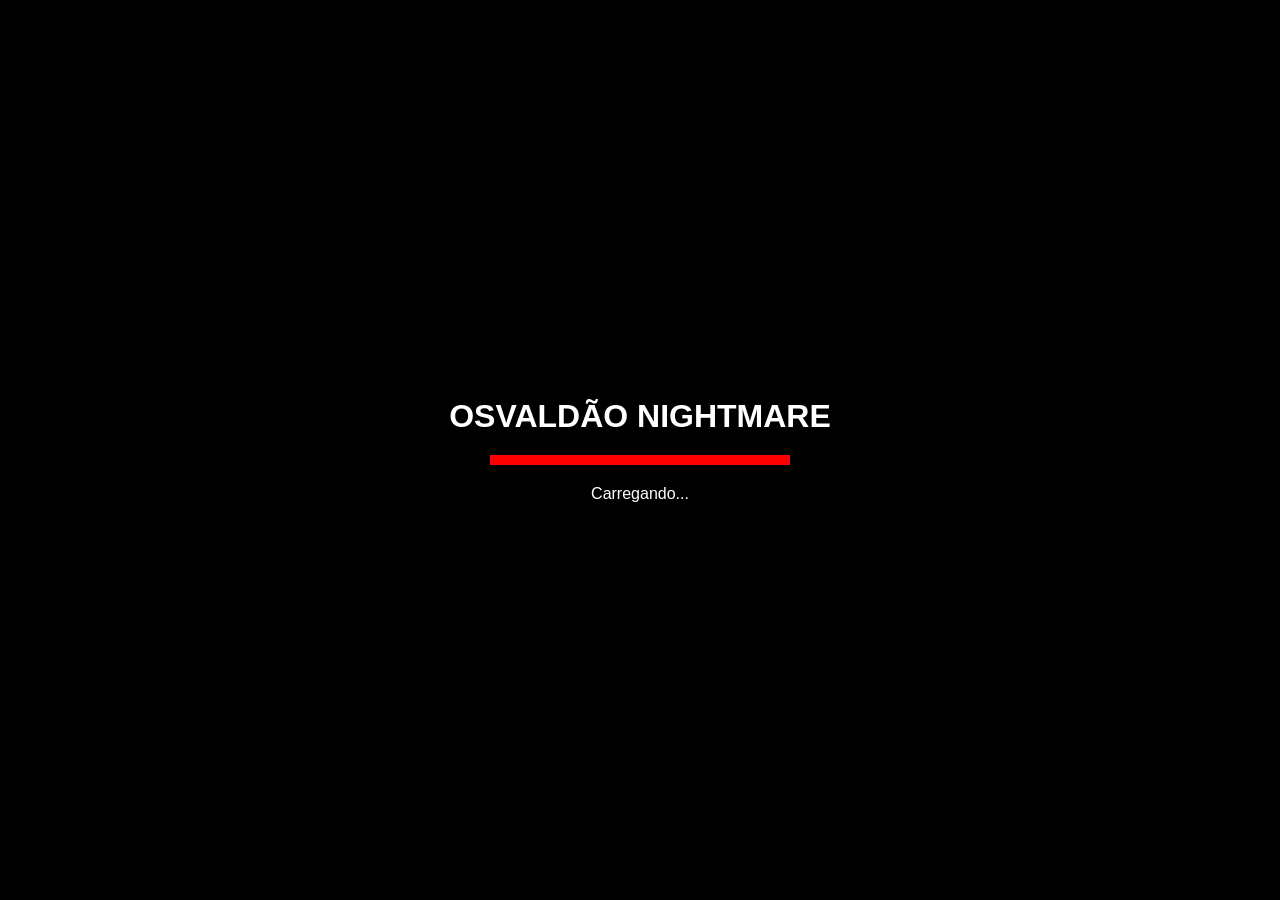
==== commit 94b87dd3: "." ====
--- a/index.html
+++ b/index.html
@@ -1,6 +1,5 @@
 <!DOCTYPE html>
 <html lang="pt-BR">
-
 <head>
 
 <meta charset="UTF-8">
@@ -10,173 +9,60 @@
 
 <link rel="stylesheet" href="style.css">
 
-<link href="https://fonts.googleapis.com/css2?family=Cinzel:wght@400;700;900&family=Montserrat:wght@300;400;500;600;700&display=swap" rel="stylesheet">
-
 </head>
-
 <body>
-
-<!-- LOADER -->
 
 <div id="loader">
 
-    <div class="loader-content">
+    <h1>OSVALDÃO NIGHTMARE</h1>
 
-        <h1>OSVALDÃO</h1>
+    <div class="loading-box">
 
-        <h2>NIGHTMARE</h2>
-
-        <div class="loading-bar">
-
-            <div class="loading-fill"></div>
-
-        </div>
-
-        <p>Carregando Hospital Psiquiátrico...</p>
+        <div class="loading-bar"></div>
 
     </div>
 
+    <p>Carregando...</p>
+
 </div>
 
-<!-- FUNDO -->
+<section id="menu">
 
-<div id="background"></div>
+    <div class="overlay"></div>
 
-<div id="fog-layer"></div>
+    <div class="content">
 
-<div id="vignette"></div>
+        <h1 class="title">
 
-<!-- MONSTRO FLASH -->
+            OSVALDÃO
 
-<img
-src="images/monster.png"
-id="monsterFlash"
-alt="Monstro"
->
+            <span>NIGHTMARE</span>
 
-<!-- MENU -->
+        </h1>
 
-<section id="mainMenu">
+        <p class="subtitle">
 
-    <div class="left-panel">
+            Nem todos conseguiram sair.
 
-        <div class="logo-box">
+        </p>
 
-            <h1 class="logo-main">
+        <div class="buttons">
 
-                OSVALDÃO
-
-            </h1>
-
-            <h2 class="logo-sub">
-
-                NIGHTMARE
-
-            </h2>
-
-            <p class="tagline">
-
-                Nem todos conseguiram sair...
-
-            </p>
-
-        </div>
-
-        <div class="menu-buttons">
-
-            <button id="continueBtn">
-
-                CONTINUAR
-
-            </button>
-
-            <button id="newGameBtn">
-
-                NOVO JOGO
-
-            </button>
-
-            <button id="difficultyBtn">
-
-                DIFICULDADE
-
+            <button id="playBtn">
+                JOGAR
             </button>
 
             <button id="settingsBtn">
-
                 CONFIGURAÇÕES
-
             </button>
 
             <button id="creditsBtn">
-
                 CRÉDITOS
-
             </button>
 
             <button id="exitBtn">
-
                 SAIR
-
             </button>
-
-        </div>
-
-    </div>
-
-    <div class="right-panel">
-
-        <div class="player-card">
-
-            <div class="player-avatar">
-
-                👤
-
-            </div>
-
-            <h3>JOGADOR</h3>
-
-            <p>Nível: <span id="playerLevel">1</span></p>
-
-            <p>Escapes: <span id="playerEscapes">0</span></p>
-
-            <p>Mortes: <span id="playerDeaths">0</span></p>
-
-        </div>
-
-        <div class="news-box">
-
-            <h2>ÚLTIMAS NOTÍCIAS</h2>
-
-            <div class="news-item">
-
-                <h3>Atualização 0.1</h3>
-
-                <p>Novo monstro adicionado ao hospital.</p>
-
-            </div>
-
-            <div class="news-item">
-
-                <h3>Mapa Expandido</h3>
-
-                <p>Novos corredores e salas secretas.</p>
-
-            </div>
-
-        </div>
-
-        <div class="progress-box">
-
-            <h2>PROGRESSO</h2>
-
-            <div class="progress-bar">
-
-                <div class="progress-fill"></div>
-
-            </div>
-
-            <span id="progressText">0%</span>
 
         </div>
 
@@ -184,47 +70,9 @@
 
 </section>
 
-<!-- DIFICULDADE -->
+<div class="popup" id="settings">
 
-<div class="popup" id="difficultyMenu">
-
-    <div class="popup-content">
-
-        <h2>DIFICULDADE</h2>
-
-        <button class="difficulty-option">
-
-            FÁCIL
-
-        </button>
-
-        <button class="difficulty-option">
-
-            NORMAL
-
-        </button>
-
-        <button class="difficulty-option">
-
-            PESADELO
-
-        </button>
-
-        <button class="closePopup">
-
-            FECHAR
-
-        </button>
-
-    </div>
-
-</div>
-
-<!-- CONFIGURAÇÕES -->
-
-<div class="popup" id="settingsMenu">
-
-    <div class="popup-content">
+    <div class="popup-box">
 
         <h2>CONFIGURAÇÕES</h2>
 
@@ -232,152 +80,63 @@
 
             Volume
 
-            <input
-            type="range"
-            min="0"
-            max="100"
-            value="80"
-            id="volumeSlider">
+            <input type="range" min="0" max="100" value="80">
 
         </label>
 
-        <label>
-
-            Sensibilidade
-
-            <input
-            type="range"
-            min="1"
-            max="10"
-            value="5"
-            id="sensitivitySlider">
-
-        </label>
-
-        <button class="closePopup">
-
+        <button class="close">
             FECHAR
-
         </button>
 
     </div>
 
 </div>
 
-<!-- CRÉDITOS -->
+<div class="popup" id="credits">
 
-<div class="popup" id="creditsMenu">
-
-    <div class="popup-content">
+    <div class="popup-box">
 
         <h2>CRÉDITOS</h2>
 
-        <p>OSVALDÃO NIGHTMARE</p>
+        <p>
+            OSVALDÃO NIGHTMARE
+        </p>
 
-        <p>Jogo de terror psicológico.</p>
+        <p>
+            Inspirado em jogos de terror.
+        </p>
 
-        <p>Desenvolvido com HTML, CSS e JavaScript.</p>
-
-        <button class="closePopup">
-
+        <button class="close">
             FECHAR
-
         </button>
 
     </div>
 
 </div>
 
-<!-- INTRODUÇÃO -->
-
-<section id="introScreen">
+<div id="intro">
 
     <div class="intro-box">
 
         <h2>ARQUIVO CONFIDENCIAL</h2>
 
         <p>
-
-            Em 1987, o Hospital Psiquiátrico Osvaldão
-            foi fechado após uma série de desaparecimentos.
-
+            O Hospital Psiquiátrico Osvaldão foi fechado após desaparecimentos misteriosos.
         </p>
 
         <p>
-
-            Nenhum dos pacientes foi encontrado.
-
+            Sua missão é entrar no local e descobrir o que aconteceu.
         </p>
 
-        <p>
-
-            Relatos afirmam que criaturas ainda vagam
-            pelos corredores escuros.
-
-        </p>
-
-        <p>
-
-            Sua missão é sobreviver.
-
-        </p>
-
-        <button id="startMission">
-
-            ENTRAR NO HOSPITAL
-
+        <button id="startGame">
+            ENTRAR
         </button>
 
     </div>
 
-</section>
-
-<!-- CONTROLES -->
-
-<div id="controlsInfo">
-
-    <h3>CONTROLES</h3>
-
-    <p>W A S D - Mover</p>
-    <p>SHIFT - Correr</p>
-    <p>F - Lanterna</p>
-    <p>E - Interagir</p>
-    <p>ESC - Pausar</p>
-
 </div>
-
-<!-- AUDIOS -->
-
-<audio id="ambientAudio" loop>
-
-    <source src="audio/ambient.mp3" type="audio/mpeg">
-
-</audio>
-
-<audio id="jumpAudio">
-
-    <source src="audio/jumpscare.mp3" type="audio/mpeg">
-
-</audio>
-
-<audio id="menuHover">
-
-    <source src="audio/hover.mp3" type="audio/mpeg">
-
-</audio>
-
-<!-- SCRIPTS -->
 
 <script src="script.js"></script>
 
 </body>
-</html>
-<script type="importmap">
-{
-  "imports": {
-    "three": "https://unpkg.com/three@0.179.1/build/three.module.js"
-  }
-}
-</script>
-
-<script type="module" src="game.js"></script>+</html>
--- a/style.css
+++ b/style.css
@@ -1,967 +1,195 @@
-/* ==========================
-   RESET
-========================== */
-
 *{
     margin:0;
     padding:0;
     box-sizing:border-box;
 }
 
-html,
 body{
-    width:100%;
-    height:100%;
+    background:#000;
+    font-family:Arial,sans-serif;
+    color:white;
     overflow:hidden;
 }
 
-body{
-    font-family:'Montserrat',sans-serif;
-    background:#000;
-    color:#fff;
-}
-
-/* ==========================
-   FUNDO
-========================== */
-
-#background{
-    position:fixed;
-    inset:0;
-
-    background:
-    linear-gradient(
-        rgba(0,0,0,.65),
-        rgba(0,0,0,.85)
-    ),
-    url("images/hospital.jpg");
-
-    background-size:cover;
-    background-position:center;
-
-    animation:bgZoom 25s infinite alternate;
-
-    z-index:-5;
-}
-
-@keyframes bgZoom{
-
-    from{
-        transform:scale(1);
-    }
-
-    to{
-        transform:scale(1.12);
-    }
-
-}
-
-/* ==========================
-   NÉVOA
-========================== */
-
-#fog-layer{
-    position:fixed;
-    inset:0;
-
-    background:
-    radial-gradient(
-        circle,
-        rgba(255,255,255,.04),
-        transparent 70%
-    );
-
-    animation:fogMove 35s linear infinite;
-
-    z-index:-4;
-}
-
-@keyframes fogMove{
-
-    from{
-        transform:translateX(-150px);
-    }
-
-    to{
-        transform:translateX(150px);
-    }
-
-}
-
-/* ==========================
-   VINHETA ESCURA
-========================== */
-
-#vignette{
-    position:fixed;
-    inset:0;
-
-    background:
-    radial-gradient(
-        circle,
-        transparent 20%,
-        rgba(0,0,0,.85) 100%
-    );
-
-    pointer-events:none;
-
-    z-index:-3;
-}
-
-/* ==========================
-   LOADER
-========================== */
+/* LOADER */
 
 #loader{
     position:fixed;
     inset:0;
+    background:black;
+    display:flex;
+    flex-direction:column;
+    justify-content:center;
+    align-items:center;
+    z-index:9999;
+}
 
-    background:#000;
+.loading-box{
+    width:300px;
+    height:10px;
+    background:#222;
+    margin:20px 0;
+}
+
+.loading-bar{
+    width:0%;
+    height:100%;
+    background:red;
+    animation:load 3s forwards;
+}
+
+@keyframes load{
+    to{
+        width:100%;
+    }
+}
+
+/* MENU */
+
+#menu{
+    width:100%;
+    height:100vh;
+
+    background:
+    linear-gradient(
+    rgba(0,0,0,.7),
+    rgba(0,0,0,.9));
 
     display:flex;
     justify-content:center;
     align-items:center;
-
-    z-index:9999;
-
-    transition:1s;
 }
 
-.loader-content{
+.content{
     text-align:center;
 }
 
-.loader-content h1{
-
-    font-size:5rem;
-
-    font-family:'Cinzel',serif;
-
-    color:#fff;
-
-    text-shadow:
-    0 0 20px #ff0000,
-    0 0 40px #ff0000;
+.title{
+    font-size:80px;
+    letter-spacing:5px;
 }
 
-.loader-content h2{
-
-    font-size:4rem;
-
-    color:#ff0000;
-
-    margin-bottom:30px;
-
+.title span{
+    display:block;
+    color:red;
     text-shadow:
-    0 0 30px #ff0000;
+    0 0 10px red,
+    0 0 30px red;
 }
 
-.loading-bar{
-
-    width:350px;
-    height:10px;
-
-    background:#111;
-
-    border:1px solid #ff0000;
-
-    overflow:hidden;
-
-    margin:auto;
+.subtitle{
+    margin-top:15px;
+    color:#ccc;
 }
 
-.loading-fill{
+.buttons{
+    margin-top:40px;
 
-    width:0%;
-    height:100%;
+    display:flex;
+    flex-direction:column;
 
-    background:#ff0000;
-
-    animation:loading 3s linear forwards;
+    gap:15px;
 }
 
-@keyframes loading{
+.buttons button{
+    width:280px;
+    padding:15px;
 
-    from{
-        width:0%;
-    }
-
-    to{
-        width:100%;
-    }
-
-}
-
-.loader-content p{
-
-    margin-top:20px;
-
-    letter-spacing:2px;
-
-    color:#aaa;
-}
-
-/* ==========================
-   MENU
-========================== */
-
-#mainMenu{
-
-    width:100%;
-    height:100vh;
-
-    display:flex;
-
-    justify-content:space-between;
-
-    align-items:center;
-
-    padding:60px;
-}
-
-/* ==========================
-   PAINEL ESQUERDO
-========================== */
-
-.left-panel{
-
-    width:40%;
-}
-
-/* ==========================
-   LOGO
-========================== */
-
-.logo-main{
-
-    font-family:'Cinzel',serif;
-
-    font-size:6rem;
-
-    font-weight:900;
+    background:black;
 
     color:white;
 
-    text-shadow:
-    0 0 15px #ff0000,
-    0 0 40px #ff0000;
-}
-
-.logo-sub{
-
-    font-family:'Cinzel',serif;
-
-    font-size:5rem;
-
-    color:#ff0000;
-
-    text-shadow:
-    0 0 20px #ff0000,
-    0 0 50px #ff0000;
-
-    margin-top:-10px;
-}
-
-.tagline{
-
-    margin-top:20px;
-
-    letter-spacing:4px;
-
-    color:#cfcfcf;
-}
-
-/* ==========================
-   BOTÕES
-========================== */
-
-.menu-buttons{
-
-    display:flex;
-
-    flex-direction:column;
-
-    gap:18px;
-
-    margin-top:50px;
-}
-
-.menu-buttons button{
-
-    width:320px;
-
-    padding:18px;
-
-    border:1px solid #ff0000;
-
-    background:rgba(0,0,0,.5);
-
-    color:white;
-
-    font-size:1rem;
-
-    letter-spacing:3px;
+    border:1px solid red;
 
     cursor:pointer;
 
     transition:.3s;
 }
 
-.menu-buttons button:hover{
-
-    background:#8b0000;
-
-    transform:translateX(10px);
-
-    box-shadow:
-    0 0 20px #ff0000;
+.buttons button:hover{
+    background:red;
 }
 
-/* ==========================
-   PAINEL DIREITO
-========================== */
+/* POPUPS */
 
-.right-panel{
-
-    width:350px;
-
-    display:flex;
-
-    flex-direction:column;
-
-    gap:25px;
-}
-
-/* ==========================
-   CARDS
-========================== */
-
-.player-card,
-.news-box,
-.progress-box{
-
-    background:
-    rgba(0,0,0,.55);
-
-    border:1px solid rgba(255,0,0,.4);
-
-    backdrop-filter:blur(8px);
-
-    padding:20px;
-
-    border-radius:12px;
-
-    box-shadow:
-    0 0 25px rgba(255,0,0,.15);
-}
-
-.player-avatar{
-
-    font-size:4rem;
-
-    text-align:center;
-
-    margin-bottom:10px;
-}
-
-.player-card h3{
-
-    text-align:center;
-
-    margin-bottom:10px;
-}
-
-.player-card p{
-
-    margin-top:8px;
-}
-
-/* ==========================
-   NEWS
-========================== */
-
-.news-box h2{
-
-    margin-bottom:15px;
-
-    color:#ff4d4d;
-}
-
-.news-item{
-
-    padding:10px;
-
-    border-left:3px solid #ff0000;
-
-    margin-bottom:15px;
-}
-
-.news-item h3{
-
-    margin-bottom:5px;
-}
-
-/* ==========================
-   PROGRESSO
-========================== */
-
-.progress-box h2{
-
-    margin-bottom:15px;
-}
-
-.progress-bar{
-
-    width:100%;
-
-    height:14px;
-
-    background:#111;
-
-    border-radius:20px;
-
-    overflow:hidden;
-}
-
-.progress-fill{
-
-    width:15%;
-
-    height:100%;
-
-    background:#ff0000;
-
-    box-shadow:
-    0 0 15px #ff0000;
-}
-
-#progressText{
-
-    display:block;
-
-    text-align:center;
-
-    margin-top:10px;
-}
-
-/* ==========================
-   MONSTRO FLASH
-========================== */
-
-#monsterFlash{
-
+.popup{
     position:fixed;
-
     inset:0;
 
-    width:100%;
-
-    height:100%;
-
-    object-fit:cover;
-
-    opacity:0;
-
-    pointer-events:none;
-
-    z-index:5000;
-}
-
-/* ==========================
-   CONTROLES
-========================== */
-
-#controlsInfo{
-
-    position:fixed;
-
-    right:20px;
-    bottom:20px;
-
-    width:220px;
-
-    padding:15px;
-
-    background:
-    rgba(0,0,0,.6);
-
-    border:1px solid rgba(255,0,0,.4);
-
-    border-radius:10px;
-}
-
-#controlsInfo h3{
-
-    margin-bottom:10px;
-
-    color:#ff4d4d;
-}
-
-#controlsInfo p{
-
-    margin-top:5px;
-
-    font-size:.9rem;
-}
-
-/* ==========================
-   RESPONSIVO
-========================== */
-
-@media(max-width:1000px){
-
-    #mainMenu{
-
-        flex-direction:column;
-
-        justify-content:center;
-
-        gap:40px;
-
-        text-align:center;
-    }
-
-    .left-panel,
-    .right-panel{
-
-        width:100%;
-    }
-
-    .menu-buttons{
-
-        align-items:center;
-    }
-
-    .logo-main{
-
-        font-size:4rem;
-    }
-
-    .logo-sub{
-
-        font-size:3rem;
-    }
-
-}
-/* ==========================
-   POPUPS
-========================== */
-
-.popup{
-
-    position:fixed;
-    inset:0;
+    background:rgba(0,0,0,.85);
 
     display:none;
 
     justify-content:center;
     align-items:center;
-
-    background:rgba(0,0,0,.85);
-
-    backdrop-filter:blur(8px);
-
-    z-index:8000;
 }
 
-.popup-content{
+.popup-box{
+    width:400px;
 
-    width:550px;
-    max-width:90%;
+    background:#111;
 
-    background:
-    linear-gradient(
-        180deg,
-        rgba(20,20,20,.95),
-        rgba(5,5,5,.95)
-    );
+    padding:30px;
 
-    border:1px solid rgba(255,0,0,.5);
+    border:1px solid red;
 
-    border-radius:15px;
-
-    padding:35px;
-
-    box-shadow:
-    0 0 30px rgba(255,0,0,.3),
-    0 0 80px rgba(255,0,0,.1);
-
-    animation:popupOpen .35s ease;
+    text-align:center;
 }
 
-@keyframes popupOpen{
-
-    from{
-        opacity:0;
-        transform:scale(.8);
-    }
-
-    to{
-        opacity:1;
-        transform:scale(1);
-    }
-
+.popup-box h2{
+    margin-bottom:20px;
 }
 
-.popup-content h2{
-
-    text-align:center;
-
-    color:#ff3333;
-
-    margin-bottom:25px;
-
-    font-family:'Cinzel',serif;
-}
-
-.popup-content label{
-
-    display:block;
-
-    margin-bottom:20px;
-
-    font-weight:600;
-}
-
-.popup-content input[type="range"]{
+.close{
+    margin-top:20px;
 
     width:100%;
 
-    margin-top:10px;
+    padding:12px;
 }
 
-.closePopup{
+/* INTRO */
 
-    width:100%;
-
-    margin-top:25px;
-
-    padding:15px;
-
-    border:none;
-
-    background:#8b0000;
-
-    color:white;
-
-    cursor:pointer;
-
-    font-weight:700;
-
-    transition:.3s;
-}
-
-.closePopup:hover{
-
-    background:#c00000;
-
-    box-shadow:
-    0 0 20px #ff0000;
-}
-
-/* ==========================
-   BOTÕES DIFICULDADE
-========================== */
-
-.difficulty-option{
-
-    width:100%;
-
-    padding:16px;
-
-    margin-bottom:12px;
-
-    border:1px solid #ff0000;
-
-    background:rgba(255,0,0,.08);
-
-    color:white;
-
-    font-size:1rem;
-
-    cursor:pointer;
-
-    transition:.3s;
-}
-
-.difficulty-option:hover{
-
-    background:#8b0000;
-
-    transform:translateX(5px);
-}
-
-/* ==========================
-   INTRODUÇÃO
-========================== */
-
-#introScreen{
-
+#intro{
     position:fixed;
     inset:0;
+
+    background:black;
 
     display:none;
 
     justify-content:center;
     align-items:center;
-
-    background:
-    radial-gradient(
-        circle,
-        rgba(10,10,10,.95),
-        rgba(0,0,0,.98)
-    );
-
-    z-index:8500;
 }
 
 .intro-box{
+    width:700px;
 
-    width:800px;
     max-width:90%;
 
-    padding:45px;
-
-    border:1px solid rgba(255,0,0,.5);
-
-    background:
-    rgba(0,0,0,.7);
-
-    backdrop-filter:blur(10px);
-
-    border-radius:15px;
-
-    animation:introAppear .8s ease;
-}
-
-@keyframes introAppear{
-
-    from{
-        opacity:0;
-        transform:translateY(50px);
-    }
-
-    to{
-        opacity:1;
-        transform:translateY(0);
-    }
-
+    text-align:center;
 }
 
 .intro-box h2{
-
-    text-align:center;
-
-    color:#ff0000;
-
-    margin-bottom:25px;
-
-    font-size:2rem;
-
-    font-family:'Cinzel',serif;
+    color:red;
+    margin-bottom:20px;
 }
 
 .intro-box p{
-
-    line-height:1.8;
-
     margin-bottom:15px;
-
-    color:#ddd;
+    line-height:1.7;
 }
 
-#startMission{
+#startGame{
+    margin-top:20px;
 
-    display:block;
+    padding:15px 40px;
 
-    width:100%;
-
-    margin-top:25px;
-
-    padding:18px;
+    background:red;
 
     border:none;
 
-    background:#8b0000;
-
     color:white;
 
-    font-size:1rem;
-
-    font-weight:700;
-
     cursor:pointer;
-
-    transition:.3s;
-}
-
-#startMission:hover{
-
-    background:#c00000;
-
-    box-shadow:
-    0 0 25px #ff0000;
-}
-
-/* ==========================
-   EFEITO PISCAR LUZ
-========================== */
-
-@keyframes flicker{
-
-    0%{
-        opacity:1;
-    }
-
-    2%{
-        opacity:.2;
-    }
-
-    4%{
-        opacity:1;
-    }
-
-    7%{
-        opacity:.5;
-    }
-
-    10%{
-        opacity:1;
-    }
-
-    100%{
-        opacity:1;
-    }
-
-}
-
-.logo-main,
-.logo-sub{
-
-    animation:flicker 8s infinite;
-}
-
-/* ==========================
-   EFEITO DE SANGUE
-========================== */
-
-.blood-overlay{
-
-    position:fixed;
-    inset:0;
-
-    background:
-    radial-gradient(
-        circle at top,
-        rgba(255,0,0,.15),
-        transparent 60%
-    );
-
-    pointer-events:none;
-
-    z-index:3000;
-}
-
-/* ==========================
-   SCROLLBAR CUSTOM
-========================== */
-
-::-webkit-scrollbar{
-
-    width:8px;
-}
-
-::-webkit-scrollbar-track{
-
-    background:#111;
-}
-
-::-webkit-scrollbar-thumb{
-
-    background:#8b0000;
-}
-
-::-webkit-scrollbar-thumb:hover{
-
-    background:#c00000;
-}
-
-/* ==========================
-   ANIMAÇÃO CARDS
-========================== */
-
-.player-card,
-.news-box,
-.progress-box{
-
-    animation:cardFloat 6s ease-in-out infinite;
-}
-
-@keyframes cardFloat{
-
-    0%{
-        transform:translateY(0);
-    }
-
-    50%{
-        transform:translateY(-5px);
-    }
-
-    100%{
-        transform:translateY(0);
-    }
-
-}
-
-/* ==========================
-   EFEITO HOVER NOS CARDS
-========================== */
-
-.player-card:hover,
-.news-box:hover,
-.progress-box:hover{
-
-    border-color:#ff0000;
-
-    box-shadow:
-    0 0 35px rgba(255,0,0,.35);
-
-    transition:.3s;
-}
-
-/* ==========================
-   TEXTO BRILHANTE
-========================== */
-
-.news-box h2,
-.progress-box h2,
-.player-card h3{
-
-    text-shadow:
-    0 0 10px rgba(255,0,0,.6);
-}
-
-/* ==========================
-   PREPARAÇÃO PARA JUMPSCARE
-========================== */
-
-.jumpscare{
-
-    animation:jumpscareAnim .25s linear;
-}
-
-@keyframes jumpscareAnim{
-
-    0%{
-        transform:scale(1);
-    }
-
-    50%{
-        transform:scale(1.15);
-    }
-
-    100%{
-        transform:scale(1);
-    }
-
 }
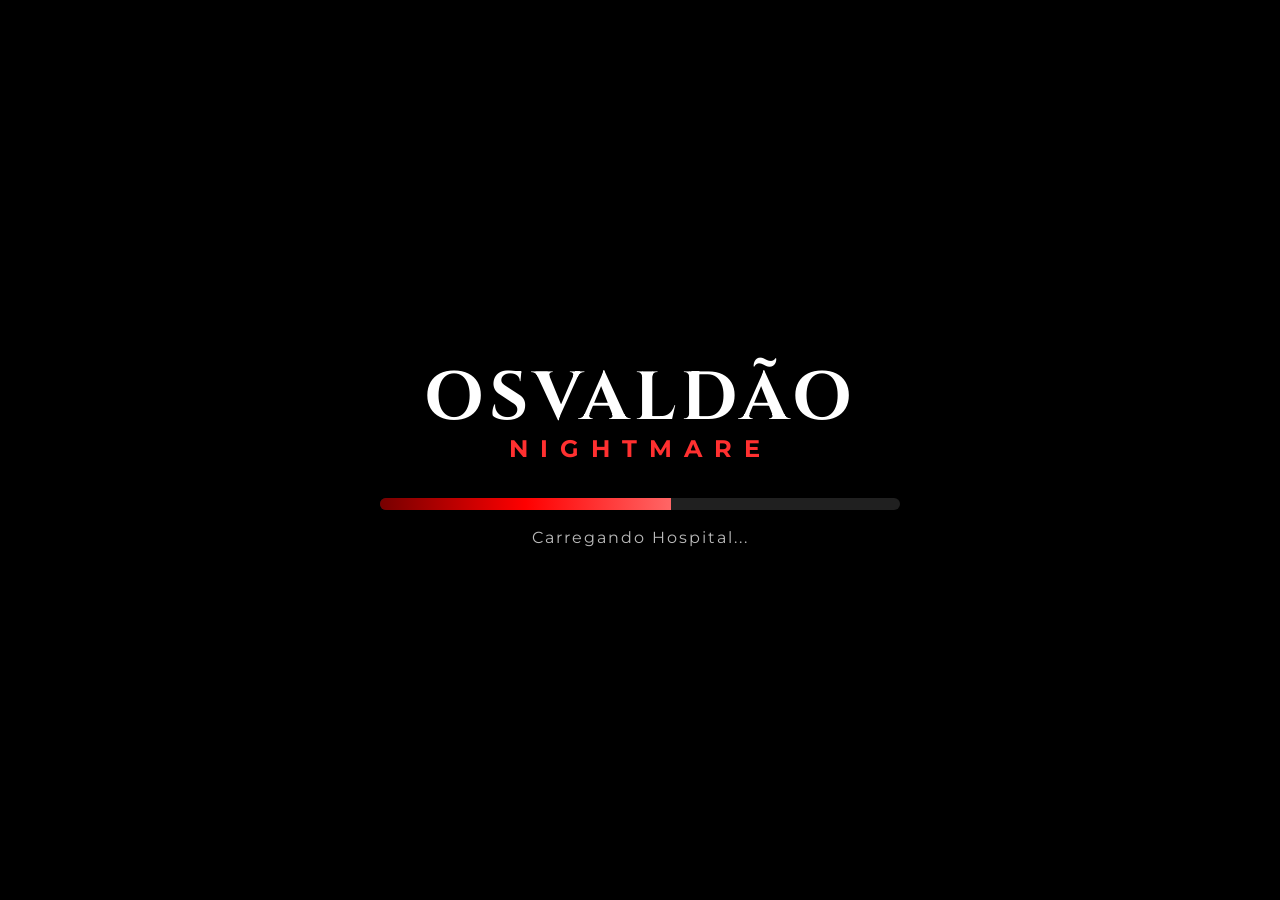
==== commit 9867c7ff: "." ====
--- a/index.html
+++ b/index.html
@@ -1,140 +1,679 @@
 <!DOCTYPE html>
 <html lang="pt-BR">
+
 <head>
 
 <meta charset="UTF-8">
-<meta name="viewport" content="width=device-width, initial-scale=1.0">
+
+<meta name="viewport"
+content="width=device-width, initial-scale=1.0">
 
 <title>OSVALDÃO NIGHTMARE</title>
 
-<link rel="stylesheet" href="style.css">
+<link rel="stylesheet"
+href="style.css">
+
+<link rel="preconnect"
+href="https://fonts.googleapis.com">
+
+<link rel="preconnect"
+href="https://fonts.gstatic.com"
+crossorigin>
+
+<link href="https://fonts.googleapis.com/css2?family=Cinzel:wght@400;700;900&family=Montserrat:wght@300;400;500;600;700&display=swap"
+rel="stylesheet">
 
 </head>
+
 <body>
 
+<!-- ================= LOADER ================= -->
+
 <div id="loader">
 
-    <h1>OSVALDÃO NIGHTMARE</h1>
-
-    <div class="loading-box">
-
-        <div class="loading-bar"></div>
-
-    </div>
-
-    <p>Carregando...</p>
-
-</div>
+    <div class="loader-content">
+
+        <h1>OSVALDÃO</h1>
+
+        <h2>NIGHTMARE</h2>
+
+        <div class="loader-bar">
+
+            <div class="loader-progress"></div>
+
+        </div>
+
+        <p id="loadingText">
+
+            Carregando Hospital...
+
+        </p>
+
+    </div>
+
+</div>
+
+<!-- ================= FUNDO ================= -->
+
+<video
+id="menuVideo"
+autoplay
+muted
+loop
+playsinline>
+
+<source
+src="assets/video/menu.mp4"
+type="video/mp4">
+
+</video>
+
+<div id="overlay"></div>
+
+<div id="noise"></div>
+
+<!-- ================= MENU ================= -->
 
 <section id="menu">
 
-    <div class="overlay"></div>
-
-    <div class="content">
-
-        <h1 class="title">
-
-            OSVALDÃO
-
-            <span>NIGHTMARE</span>
+<div class="menu-left">
+
+<div class="logo">
+
+<h1>
+
+OSVALDÃO
+
+</h1>
+
+<h2>
+
+NIGHTMARE
+
+</h2>
+
+<p>
+
+Ninguém conseguiu escapar.
+
+</p>
+
+</div>
+
+<nav class="menu-buttons">
+
+<button id="btnPlay">
+
+JOGAR
+
+</button>
+
+<button id="btnContinue">
+
+CONTINUAR
+
+</button>
+
+<button id="btnSettings">
+
+CONFIGURAÇÕES
+
+</button>
+
+<button id="btnCredits">
+
+CRÉDITOS
+
+</button>
+
+<button id="btnExit">
+
+SAIR
+
+</button>
+
+</nav>
+
+</div>
+
+<div class="menu-right">
+
+<div class="card">
+
+<h2>
+
+STATUS
+
+</h2>
+
+<p>
+
+Jogador:
+
+Visitante
+
+</p>
+
+<p>
+
+Escapes:
+
+0
+
+</p>
+
+<p>
+
+Mortes:
+
+0
+
+</p>
+
+<p>
+
+Versão:
+
+0.1 Alpha
+
+</p>
+
+</div>
+
+<div class="card">
+
+<h2>
+
+NOTÍCIAS
+
+</h2>
+
+<p>
+
+✔ Hospital Principal disponível.
+
+</p>
+
+<p>
+
+✔ Novo monstro em desenvolvimento.
+
+</p>
+
+<p>
+
+✔ Multiplayer em breve.
+
+</p>
+
+</div>
+
+</div>
+
+</section>
+
+<!-- ================= CONFIGURAR PARTIDA ================= -->
+
+<section
+id="setupScreen"
+class="window">
+
+<div class="window-box">
+
+<h2>
+
+CONFIGURAR PARTIDA
+
+</h2>
+
+<label>
+
+Nome da Sala
+
+<input
+type="text"
+id="roomName"
+value="Hospital Principal">
+
+</label>
+
+<label>
+
+Dificuldade
+
+<select id="difficulty">
+
+<option>
+
+Fácil
+
+</option>
+
+<option selected>
+
+Normal
+
+</option>
+
+<option>
+
+Difícil
+
+</option>
+
+<option>
+
+Pesadelo
+
+</option>
+
+</select>
+
+</label>
+
+<label>
+
+Modo
+
+<select id="gameMode">
+
+<option selected>
+
+Solo
+
+</option>
+
+<option disabled>
+
+Multiplayer (Em breve)
+
+</option>
+
+</select>
+
+</label>
+
+<label>
+
+Quantidade de Monstros
+
+<select id="monsterCount">
+
+<option>1</option>
+
+<option>2</option>
+
+<option>3</option>
+
+<option>5</option>
+
+</select>
+
+</label>
+
+<label>
+
+Inteligência
+
+<select id="monsterAI">
+
+<option>Baixa</option>
+
+<option selected>Normal</option>
+
+<option>Alta</option>
+
+<option>Insana</option>
+
+</select>
+
+</label>
+
+<label class="check">
+
+<input
+type="checkbox"
+checked
+id="flashlight">
+
+Começar com lanterna
+
+</label>
+
+<label class="check">
+
+<input
+type="checkbox"
+checked
+id="showObjectives">
+
+Mostrar objetivos
+
+</label>
+
+<label class="check">
+
+<input
+type="checkbox"
+id="hardcoreMode">
+
+Modo Hardcore
+
+</label>
+
+<div class="setup-buttons">
+
+<button id="btnStart">
+
+INICIAR JOGO
+
+</button>
+
+<button id="btnBack">
+
+VOLTAR
+
+</button>
+
+</div>
+
+</div>
+
+</section>
+<!-- ================= CONFIGURAÇÕES ================= -->
+
+<section id="settingsScreen" class="window">
+
+    <div class="window-box">
+
+        <h2>CONFIGURAÇÕES</h2>
+
+        <label>
+
+            Volume Geral
+
+            <input
+            type="range"
+            id="masterVolume"
+            min="0"
+            max="100"
+            value="80">
+
+        </label>
+
+        <label>
+
+            Sensibilidade
+
+            <input
+            type="range"
+            id="mouseSensitivity"
+            min="1"
+            max="10"
+            value="5">
+
+        </label>
+
+        <label>
+
+            Brilho
+
+            <input
+            type="range"
+            id="brightness"
+            min="0"
+            max="100"
+            value="50">
+
+        </label>
+
+        <label>
+
+            Campo de Visão (FOV)
+
+            <input
+            type="range"
+            id="fov"
+            min="60"
+            max="110"
+            value="75">
+
+        </label>
+
+        <label class="check">
+
+            <input
+            type="checkbox"
+            id="showFPS">
+
+            Mostrar FPS
+
+        </label>
+
+        <label class="check">
+
+            <input
+            type="checkbox"
+            checked
+            id="showBlood">
+
+            Mostrar sangue
+
+        </label>
+
+        <div class="setup-buttons">
+
+            <button
+            class="closeWindow">
+
+            FECHAR
+
+            </button>
+
+        </div>
+
+    </div>
+
+</section>
+
+<!-- ================= CRÉDITOS ================= -->
+
+<section id="creditsScreen" class="window">
+
+    <div class="window-box">
+
+        <h2>CRÉDITOS</h2>
+
+        <p>
+
+            OSVALDÃO NIGHTMARE
+
+        </p>
+
+        <br>
+
+        <p>
+
+            Inspirado em jogos de terror e exploração.
+
+        </p>
+
+        <br>
+
+        <p>
+
+            Programação
+
+            HTML
+
+            CSS
+
+            JavaScript
+
+        </p>
+
+        <br>
+
+        <p>
+
+            Engine 3D
+
+            Three.js
+
+        </p>
+
+        <br>
+
+        <p>
+
+            © 2026
+
+        </p>
+
+        <div class="setup-buttons">
+
+            <button
+            class="closeWindow">
+
+            FECHAR
+
+            </button>
+
+        </div>
+
+    </div>
+
+</section>
+
+<!-- ================= INTRO ================= -->
+
+<section id="introScreen">
+
+    <div class="introBox">
+
+        <h1>
+
+            ARQUIVO CONFIDENCIAL
 
         </h1>
 
-        <p class="subtitle">
-
-            Nem todos conseguiram sair.
-
-        </p>
-
-        <div class="buttons">
-
-            <button id="playBtn">
-                JOGAR
-            </button>
-
-            <button id="settingsBtn">
-                CONFIGURAÇÕES
-            </button>
-
-            <button id="creditsBtn">
-                CRÉDITOS
-            </button>
-
-            <button id="exitBtn">
-                SAIR
-            </button>
+        <p>
+
+            18 de Outubro de 1989.
+
+        </p>
+
+        <br>
+
+        <p>
+
+            O Hospital Psiquiátrico Osvaldão foi fechado
+            após uma série de desaparecimentos.
+
+        </p>
+
+        <br>
+
+        <p>
+
+            Nenhum policial conseguiu voltar vivo.
+
+        </p>
+
+        <br>
+
+        <p>
+
+            Sua missão é encontrar documentos,
+            descobrir o que aconteceu e escapar.
+
+        </p>
+
+        <button id="continueGame">
+
+            ENTRAR NO HOSPITAL
+
+        </button>
+
+    </div>
+
+</section>
+
+<!-- ================= HUD ================= -->
+
+<div id="hud">
+
+    <div id="health">
+
+        VIDA
+
+        <div class="hudBar">
+
+            <div id="healthFill"></div>
 
         </div>
 
     </div>
 
+    <div id="stamina">
+
+        STAMINA
+
+        <div class="hudBar">
+
+            <div id="staminaFill"></div>
+
+        </div>
+
+    </div>
+
+    <div id="battery">
+
+        LANTERNA
+
+        <div class="hudBar">
+
+            <div id="batteryFill"></div>
+
+        </div>
+
+    </div>
+
+</div>
+
+<!-- ================= TELA MORTE ================= -->
+
+<section id="deathScreen">
+
+    <div class="deathBox">
+
+        <h1>
+
+            VOCÊ MORREU
+
+        </h1>
+
+        <p>
+
+            O hospital fez mais uma vítima...
+
+        </p>
+
+        <button id="restartGame">
+
+            TENTAR NOVAMENTE
+
+        </button>
+
+        <button id="backToMenu">
+
+            MENU PRINCIPAL
+
+        </button>
+
+    </div>
+
 </section>
-
-<div class="popup" id="settings">
-
-    <div class="popup-box">
-
-        <h2>CONFIGURAÇÕES</h2>
-
-        <label>
-
-            Volume
-
-            <input type="range" min="0" max="100" value="80">
-
-        </label>
-
-        <button class="close">
-            FECHAR
-        </button>
-
-    </div>
-
-</div>
-
-<div class="popup" id="credits">
-
-    <div class="popup-box">
-
-        <h2>CRÉDITOS</h2>
-
-        <p>
-            OSVALDÃO NIGHTMARE
-        </p>
-
-        <p>
-            Inspirado em jogos de terror.
-        </p>
-
-        <button class="close">
-            FECHAR
-        </button>
-
-    </div>
-
-</div>
-
-<div id="intro">
-
-    <div class="intro-box">
-
-        <h2>ARQUIVO CONFIDENCIAL</h2>
-
-        <p>
-            O Hospital Psiquiátrico Osvaldão foi fechado após desaparecimentos misteriosos.
-        </p>
-
-        <p>
-            Sua missão é entrar no local e descobrir o que aconteceu.
-        </p>
-
-        <button id="startGame">
-            ENTRAR
-        </button>
-
-    </div>
-
-</div>
 
 <script src="script.js"></script>
 
--- a/style.css
+++ b/style.css
@@ -1,195 +1,1438 @@
+/*==================================================
+    OSVALDÃO NIGHTMARE
+    STYLE.CSS
+    PARTE 3.1
+==================================================*/
+
+/*==========================
+RESET
+==========================*/
+
 *{
     margin:0;
     padding:0;
     box-sizing:border-box;
 }
 
+html,
 body{
+    width:100%;
+    height:100%;
+}
+
+body{
+
+    overflow:hidden;
+
     background:#000;
-    font-family:Arial,sans-serif;
+
+    color:#fff;
+
+    font-family:"Montserrat",sans-serif;
+
+}
+
+/*==========================
+VARIÁVEIS
+==========================*/
+
+:root{
+
+    --bg:#050505;
+    --panel:#111111;
+    --panel2:#181818;
+
+    --red:#d30000;
+    --red2:#ff3030;
+
+    --white:#ffffff;
+
+    --gray:#bbbbbb;
+
+    --border:rgba(255,255,255,.08);
+
+}
+
+/*==========================
+VIDEO
+==========================*/
+
+#menuVideo{
+
+    position:fixed;
+
+    left:0;
+    top:0;
+
+    width:100%;
+    height:100%;
+
+    object-fit:cover;
+
+    z-index:-20;
+
+}
+
+/*==========================
+OVERLAY
+==========================*/
+
+#overlay{
+
+    position:fixed;
+
+    inset:0;
+
+    background:
+
+    linear-gradient(
+
+        rgba(0,0,0,.45),
+
+        rgba(0,0,0,.82)
+
+    );
+
+    z-index:-15;
+
+}
+
+/*==========================
+NOISE
+==========================*/
+
+#noise{
+
+    position:fixed;
+
+    inset:0;
+
+    opacity:.04;
+
+    pointer-events:none;
+
+    background-image:
+
+    radial-gradient(
+
+        #ffffff 1px,
+
+        transparent 1px
+
+    );
+
+    background-size:4px 4px;
+
+    animation:noiseMove .35s infinite;
+
+}
+
+@keyframes noiseMove{
+
+    from{
+
+        transform:translate(0);
+
+    }
+
+    to{
+
+        transform:translate(-2px,2px);
+
+    }
+
+}
+
+/*==========================
+LOADER
+==========================*/
+
+#loader{
+
+    position:fixed;
+
+    inset:0;
+
+    background:#000;
+
+    display:flex;
+
+    justify-content:center;
+
+    align-items:center;
+
+    z-index:9999;
+
+}
+
+.loader-content{
+
+    width:520px;
+
+    text-align:center;
+
+}
+
+.loader-content h1{
+
+    font-size:68px;
+
+    font-family:"Cinzel",serif;
+
+    letter-spacing:5px;
+
+}
+
+.loader-content h2{
+
+    color:var(--red2);
+
+    letter-spacing:12px;
+
+    margin-top:-10px;
+
+    margin-bottom:35px;
+
+}
+
+.loader-bar{
+
+    width:100%;
+
+    height:12px;
+
+    background:#202020;
+
+    border-radius:50px;
+
+    overflow:hidden;
+
+}
+
+.loader-progress{
+
+    width:0%;
+
+    height:100%;
+
+    background:
+
+    linear-gradient(
+
+        90deg,
+
+        #700,
+
+        red,
+
+        #ff6666
+
+    );
+
+}
+
+#loadingText{
+
+    margin-top:18px;
+
+    color:#bbbbbb;
+
+    letter-spacing:2px;
+
+}
+
+/*==========================
+MENU
+==========================*/
+
+#menu{
+
+    width:100%;
+
+    height:100vh;
+
+    display:flex;
+
+    justify-content:space-between;
+
+    align-items:center;
+
+    padding:60px;
+
+}
+
+/*==========================
+LADO ESQUERDO
+==========================*/
+
+.menu-left{
+
+    width:45%;
+
+}
+
+.logo h1{
+
+    font-size:78px;
+
+    font-family:"Cinzel",serif;
+
+    text-shadow:
+
+    0 0 15px red,
+
+    0 0 40px red;
+
+}
+
+.logo h2{
+
+    font-size:48px;
+
+    color:var(--red2);
+
+    letter-spacing:10px;
+
+    margin-top:-8px;
+
+}
+
+.logo p{
+
+    margin-top:20px;
+
+    color:var(--gray);
+
+    letter-spacing:2px;
+
+}
+
+/*==========================
+BOTÕES
+==========================*/
+
+.menu-buttons{
+
+    display:flex;
+
+    flex-direction:column;
+
+    gap:16px;
+
+    margin-top:55px;
+
+}
+
+.menu-buttons button{
+
+    width:320px;
+
+    padding:18px;
+
+    border:1px solid rgba(255,0,0,.45);
+
+    background:rgba(10,10,10,.55);
+
     color:white;
+
+    font-size:17px;
+
+    cursor:pointer;
+
+    transition:.35s;
+
+    backdrop-filter:blur(8px);
+
+    border-radius:8px;
+
+}
+
+.menu-buttons button:hover{
+
+    transform:translateX(12px);
+
+    background:rgba(180,0,0,.85);
+
+    box-shadow:
+
+    0 0 18px red;
+
+}
+
+/*==========================
+LADO DIREITO
+==========================*/
+
+.menu-right{
+
+    width:360px;
+
+    display:flex;
+
+    flex-direction:column;
+
+    gap:25px;
+
+}
+
+.card{
+
+    background:rgba(18,18,18,.85);
+
+    border:1px solid var(--border);
+
+    padding:25px;
+
+    border-radius:15px;
+
+    backdrop-filter:blur(10px);
+
+}
+
+.card h2{
+
+    margin-bottom:18px;
+
+    color:var(--red2);
+
+    font-family:"Cinzel",serif;
+
+}
+
+.card p{
+
+    margin-bottom:12px;
+
+    color:#dddddd;
+
+    line-height:1.6;
+
+}
+/*==================================================
+    OSVALDÃO NIGHTMARE
+    STYLE.CSS
+    PARTE 3.2
+==================================================*/
+
+/*==========================
+JANELAS
+==========================*/
+
+.window{
+
+    position:fixed;
+
+    inset:0;
+
+    display:none;
+
+    justify-content:center;
+
+    align-items:center;
+
+    background:rgba(0,0,0,.82);
+
+    backdrop-filter:blur(8px);
+
+    z-index:900;
+
+    animation:fadeWindow .35s ease;
+
+}
+
+.window.active{
+
+    display:flex;
+
+}
+
+.window-box{
+
+    width:650px;
+
+    max-width:92%;
+
+    background:rgba(15,15,15,.97);
+
+    border:1px solid rgba(255,0,0,.35);
+
+    border-radius:18px;
+
+    padding:35px;
+
+    box-shadow:
+
+    0 0 40px rgba(255,0,0,.25);
+
+}
+
+.window-box h2{
+
+    text-align:center;
+
+    margin-bottom:30px;
+
+    color:var(--red2);
+
+    font-family:"Cinzel",serif;
+
+    letter-spacing:3px;
+
+}
+
+/*==========================
+LABELS
+==========================*/
+
+.window-box label{
+
+    display:block;
+
+    margin-top:18px;
+
+    color:#dddddd;
+
+    font-size:15px;
+
+}
+
+.window-box input[type=text]{
+
+    width:100%;
+
+    margin-top:8px;
+
+    padding:15px;
+
+    background:#0f0f0f;
+
+    color:white;
+
+    border:1px solid #2c2c2c;
+
+    border-radius:8px;
+
+    outline:none;
+
+    transition:.3s;
+
+}
+
+.window-box input[type=text]:focus{
+
+    border-color:red;
+
+    box-shadow:
+
+    0 0 15px rgba(255,0,0,.35);
+
+}
+
+.window-box select{
+
+    width:100%;
+
+    margin-top:8px;
+
+    padding:15px;
+
+    background:#101010;
+
+    color:white;
+
+    border:1px solid #2a2a2a;
+
+    border-radius:8px;
+
+    outline:none;
+
+    cursor:pointer;
+
+}
+
+.window-box select:hover{
+
+    border-color:var(--red2);
+
+}
+
+.window-box input[type=range]{
+
+    width:100%;
+
+    margin-top:10px;
+
+    accent-color:red;
+
+}
+
+/*==========================
+CHECKBOX
+==========================*/
+
+.check{
+
+    display:flex;
+
+    align-items:center;
+
+    gap:12px;
+
+    margin-top:18px;
+
+}
+
+.check input{
+
+    width:18px;
+
+    height:18px;
+
+    accent-color:red;
+
+}
+
+/*==========================
+BOTÕES
+==========================*/
+
+.setup-buttons{
+
+    display:flex;
+
+    justify-content:space-between;
+
+    gap:15px;
+
+    margin-top:35px;
+
+}
+
+.setup-buttons button{
+
+    flex:1;
+
+    padding:15px;
+
+    border:none;
+
+    border-radius:8px;
+
+    cursor:pointer;
+
+    font-size:15px;
+
+    font-weight:600;
+
+    transition:.3s;
+
+}
+
+#btnStart{
+
+    background:#b10000;
+
+    color:white;
+
+}
+
+#btnStart:hover{
+
+    background:red;
+
+    box-shadow:
+
+    0 0 20px red;
+
+}
+
+#btnBack,
+
+.closeWindow{
+
+    background:#222;
+
+    color:white;
+
+}
+
+#btnBack:hover,
+
+.closeWindow:hover{
+
+    background:#333;
+
+}
+
+/*==========================
+INTRO
+==========================*/
+
+#introScreen{
+
+    position:fixed;
+
+    inset:0;
+
+    display:none;
+
+    justify-content:center;
+
+    align-items:center;
+
+    background:rgba(0,0,0,.95);
+
+    z-index:950;
+
+}
+
+.introBox{
+
+    width:850px;
+
+    max-width:92%;
+
+    background:#090909;
+
+    border:1px solid rgba(255,0,0,.25);
+
+    padding:45px;
+
+    border-radius:15px;
+
+    text-align:center;
+
+    animation:introOpen .6s;
+
+}
+
+.introBox h1{
+
+    color:var(--red2);
+
+    margin-bottom:25px;
+
+    font-family:"Cinzel",serif;
+
+    letter-spacing:3px;
+
+}
+
+.introBox p{
+
+    color:#d5d5d5;
+
+    margin-bottom:18px;
+
+    line-height:1.8;
+
+}
+
+#continueGame{
+
+    margin-top:20px;
+
+    padding:18px 40px;
+
+    background:#b10000;
+
+    border:none;
+
+    border-radius:8px;
+
+    color:white;
+
+    cursor:pointer;
+
+    transition:.3s;
+
+}
+
+#continueGame:hover{
+
+    background:red;
+
+    box-shadow:
+
+    0 0 20px red;
+
+}
+
+/*==========================
+HUD
+==========================*/
+
+#hud{
+
+    position:fixed;
+
+    left:25px;
+
+    bottom:25px;
+
+    display:none;
+
+    z-index:1500;
+
+}
+
+#hud>div{
+
+    margin-top:15px;
+
+}
+
+.hudBar{
+
+    width:240px;
+
+    height:14px;
+
+    background:#202020;
+
+    border-radius:30px;
+
     overflow:hidden;
-}
-
-/* LOADER */
-
-#loader{
+
+    margin-top:6px;
+
+}
+
+#healthFill,
+
+#staminaFill,
+
+#batteryFill{
+
+    width:100%;
+
+    height:100%;
+
+    background:
+
+    linear-gradient(90deg,#900,red);
+
+}
+
+/*==========================
+TELA DE MORTE
+==========================*/
+
+#deathScreen{
+
     position:fixed;
+
     inset:0;
-    background:black;
-    display:flex;
+
+    display:none;
+
+    justify-content:center;
+
+    align-items:center;
+
+    background:rgba(0,0,0,.95);
+
+    z-index:999;
+
+}
+
+.deathBox{
+
+    text-align:center;
+
+    background:#090909;
+
+    border:1px solid rgba(255,0,0,.35);
+
+    padding:45px;
+
+    border-radius:15px;
+
+    width:500px;
+
+}
+
+.deathBox h1{
+
+    color:red;
+
+    font-size:55px;
+
+    margin-bottom:20px;
+
+    font-family:"Cinzel",serif;
+
+}
+
+.deathBox p{
+
+    color:#ccc;
+
+    margin-bottom:25px;
+
+}
+
+.deathBox button{
+
+    width:100%;
+
+    margin-top:12px;
+
+    padding:15px;
+
+    border:none;
+
+    border-radius:8px;
+
+    background:#990000;
+
+    color:white;
+
+    cursor:pointer;
+
+    transition:.3s;
+
+}
+
+.deathBox button:hover{
+
+    background:red;
+
+}
+
+/*==========================
+ANIMAÇÕES
+==========================*/
+
+@keyframes fadeWindow{
+
+    from{
+
+        opacity:0;
+
+    }
+
+    to{
+
+        opacity:1;
+
+    }
+
+}
+
+@keyframes introOpen{
+
+    from{
+
+        transform:translateY(30px);
+
+        opacity:0;
+
+    }
+
+    to{
+
+        transform:translateY(0);
+
+        opacity:1;
+
+    }
+
+}
+/*==================================================
+    OSVALDÃO NIGHTMARE
+    STYLE.CSS
+    PARTE 3.3
+==================================================*/
+
+/*==========================
+EFEITO DE NÉVOA
+==========================*/
+
+body::before{
+
+    content:"";
+
+    position:fixed;
+
+    inset:-30%;
+
+    pointer-events:none;
+
+    background:
+
+    radial-gradient(circle at 20% 20%,rgba(255,255,255,.03),transparent 30%),
+
+    radial-gradient(circle at 80% 60%,rgba(255,255,255,.02),transparent 35%),
+
+    radial-gradient(circle at 40% 90%,rgba(255,255,255,.03),transparent 30%);
+
+    animation:fogMove 30s linear infinite;
+
+    z-index:-12;
+
+}
+
+@keyframes fogMove{
+
+    0%{
+
+        transform:translateX(-120px) translateY(0);
+
+    }
+
+    50%{
+
+        transform:translateX(120px) translateY(-30px);
+
+    }
+
+    100%{
+
+        transform:translateX(-120px) translateY(0);
+
+    }
+
+}
+
+/*==========================
+VINHETA
+==========================*/
+
+body::after{
+
+    content:"";
+
+    position:fixed;
+
+    inset:0;
+
+    pointer-events:none;
+
+    background:
+
+    radial-gradient(
+
+        transparent 35%,
+
+        rgba(0,0,0,.92)
+
+    );
+
+}
+
+/*==========================
+PARTÍCULAS
+==========================*/
+
+#particles{
+
+    position:fixed;
+
+    inset:0;
+
+    overflow:hidden;
+
+    pointer-events:none;
+
+    z-index:-11;
+
+}
+
+.particle{
+
+    position:absolute;
+
+    width:4px;
+
+    height:4px;
+
+    border-radius:50%;
+
+    background:white;
+
+    opacity:.15;
+
+    animation:particleFloat linear infinite;
+
+}
+
+@keyframes particleFloat{
+
+    from{
+
+        transform:translateY(110vh);
+
+    }
+
+    to{
+
+        transform:translateY(-150px);
+
+    }
+
+}
+
+/*==========================
+LOGO
+==========================*/
+
+.logo{
+
+    animation:logoFloat 5s ease-in-out infinite;
+
+}
+
+@keyframes logoFloat{
+
+    0%{
+
+        transform:translateY(0);
+
+    }
+
+    50%{
+
+        transform:translateY(-8px);
+
+    }
+
+    100%{
+
+        transform:translateY(0);
+
+    }
+
+}
+
+.logo h1{
+
+    animation:logoGlow 3s infinite alternate;
+
+}
+
+@keyframes logoGlow{
+
+    from{
+
+        text-shadow:
+
+        0 0 10px rgba(255,0,0,.5),
+
+        0 0 25px rgba(255,0,0,.3);
+
+    }
+
+    to{
+
+        text-shadow:
+
+        0 0 20px red,
+
+        0 0 45px red,
+
+        0 0 80px rgba(255,0,0,.6);
+
+    }
+
+}
+
+/*==========================
+BOTÕES
+==========================*/
+
+.menu-buttons button{
+
+    position:relative;
+
+    overflow:hidden;
+
+}
+
+.menu-buttons button::before{
+
+    content:"";
+
+    position:absolute;
+
+    left:-120%;
+
+    top:0;
+
+    width:60%;
+
+    height:100%;
+
+    background:
+
+    linear-gradient(
+
+        90deg,
+
+        transparent,
+
+        rgba(255,255,255,.35),
+
+        transparent
+
+    );
+
+    transition:.7s;
+
+}
+
+.menu-buttons button:hover::before{
+
+    left:140%;
+
+}
+
+/*==========================
+CARDS
+==========================*/
+
+.card{
+
+    transition:.35s;
+
+}
+
+.card:hover{
+
+    transform:translateY(-6px);
+
+    border-color:rgba(255,0,0,.4);
+
+    box-shadow:
+
+    0 0 20px rgba(255,0,0,.18);
+
+}
+
+/*==========================
+SCROLLBAR
+==========================*/
+
+::-webkit-scrollbar{
+
+    width:8px;
+
+}
+
+::-webkit-scrollbar-track{
+
+    background:#111;
+
+}
+
+::-webkit-scrollbar-thumb{
+
+    background:#900;
+
+    border-radius:20px;
+
+}
+
+::-webkit-scrollbar-thumb:hover{
+
+    background:red;
+
+}
+
+/*==========================
+TRANSIÇÕES
+==========================*/
+
+button,
+input,
+select{
+
+    transition:.3s;
+
+}
+
+/*==========================
+RESPONSIVO
+==========================*/
+
+@media(max-width:1200px){
+
+#menu{
+
     flex-direction:column;
+
     justify-content:center;
+
+    text-align:center;
+
+    gap:50px;
+
+}
+
+.menu-left{
+
+    width:100%;
+
+}
+
+.menu-right{
+
+    width:100%;
+
     align-items:center;
-    z-index:9999;
-}
-
-.loading-box{
-    width:300px;
-    height:10px;
-    background:#222;
-    margin:20px 0;
-}
-
-.loading-bar{
-    width:0%;
-    height:100%;
-    background:red;
-    animation:load 3s forwards;
-}
-
-@keyframes load{
+
+}
+
+.card{
+
+    width:420px;
+
+}
+
+.menu-buttons{
+
+    align-items:center;
+
+}
+
+}
+
+@media(max-width:768px){
+
+.logo h1{
+
+    font-size:52px;
+
+}
+
+.logo h2{
+
+    font-size:30px;
+
+}
+
+.menu-buttons button{
+
+    width:260px;
+
+}
+
+.window-box{
+
+    padding:25px;
+
+}
+
+.loader-content{
+
+    width:280px;
+
+}
+
+.loader-content h1{
+
+    font-size:44px;
+
+}
+
+.loader-content h2{
+
+    font-size:22px;
+
+}
+
+.card{
+
+    width:100%;
+
+}
+
+}
+
+/*==========================
+CLASSES JS
+==========================*/
+
+.show{
+
+    display:flex !important;
+
+}
+
+.hide{
+
+    display:none !important;
+
+}
+
+.fadeOut{
+
+    animation:fadeOut .6s forwards;
+
+}
+
+.fadeIn{
+
+    animation:fadeWindow .6s;
+
+}
+
+@keyframes fadeOut{
+
     to{
-        width:100%;
-    }
-}
-
-/* MENU */
-
-#menu{
-    width:100%;
-    height:100vh;
-
-    background:
-    linear-gradient(
-    rgba(0,0,0,.7),
-    rgba(0,0,0,.9));
-
-    display:flex;
-    justify-content:center;
-    align-items:center;
-}
-
-.content{
-    text-align:center;
-}
-
-.title{
-    font-size:80px;
-    letter-spacing:5px;
-}
-
-.title span{
-    display:block;
-    color:red;
-    text-shadow:
-    0 0 10px red,
-    0 0 30px red;
-}
-
-.subtitle{
-    margin-top:15px;
-    color:#ccc;
-}
-
-.buttons{
-    margin-top:40px;
-
-    display:flex;
-    flex-direction:column;
-
-    gap:15px;
-}
-
-.buttons button{
-    width:280px;
-    padding:15px;
-
-    background:black;
-
-    color:white;
-
-    border:1px solid red;
-
-    cursor:pointer;
-
-    transition:.3s;
-}
-
-.buttons button:hover{
-    background:red;
-}
-
-/* POPUPS */
-
-.popup{
-    position:fixed;
-    inset:0;
-
-    background:rgba(0,0,0,.85);
-
-    display:none;
-
-    justify-content:center;
-    align-items:center;
-}
-
-.popup-box{
-    width:400px;
-
-    background:#111;
-
-    padding:30px;
-
-    border:1px solid red;
-
-    text-align:center;
-}
-
-.popup-box h2{
-    margin-bottom:20px;
-}
-
-.close{
-    margin-top:20px;
-
-    width:100%;
-
-    padding:12px;
-}
-
-/* INTRO */
-
-#intro{
-    position:fixed;
-    inset:0;
-
-    background:black;
-
-    display:none;
-
-    justify-content:center;
-    align-items:center;
-}
-
-.intro-box{
-    width:700px;
-
-    max-width:90%;
-
-    text-align:center;
-}
-
-.intro-box h2{
-    color:red;
-    margin-bottom:20px;
-}
-
-.intro-box p{
-    margin-bottom:15px;
-    line-height:1.7;
-}
-
-#startGame{
-    margin-top:20px;
-
-    padding:15px 40px;
-
-    background:red;
-
-    border:none;
-
-    color:white;
-
-    cursor:pointer;
-}+
+        opacity:0;
+
+        visibility:hidden;
+
+    }
+
+}
+
+/*==========================
+EFEITO DE PISCAR
+==========================*/
+
+.flicker{
+
+    animation:flicker .15s linear;
+
+}
+
+@keyframes flicker{
+
+    0%{
+
+        opacity:1;
+
+    }
+
+    25%{
+
+        opacity:.2;
+
+    }
+
+    50%{
+
+        opacity:1;
+
+    }
+
+    75%{
+
+        opacity:.35;
+
+    }
+
+    100%{
+
+        opacity:1;
+
+    }
+
+}
+
+/*==================================================
+FIM DO STYLE.CSS
+==================================================*/
